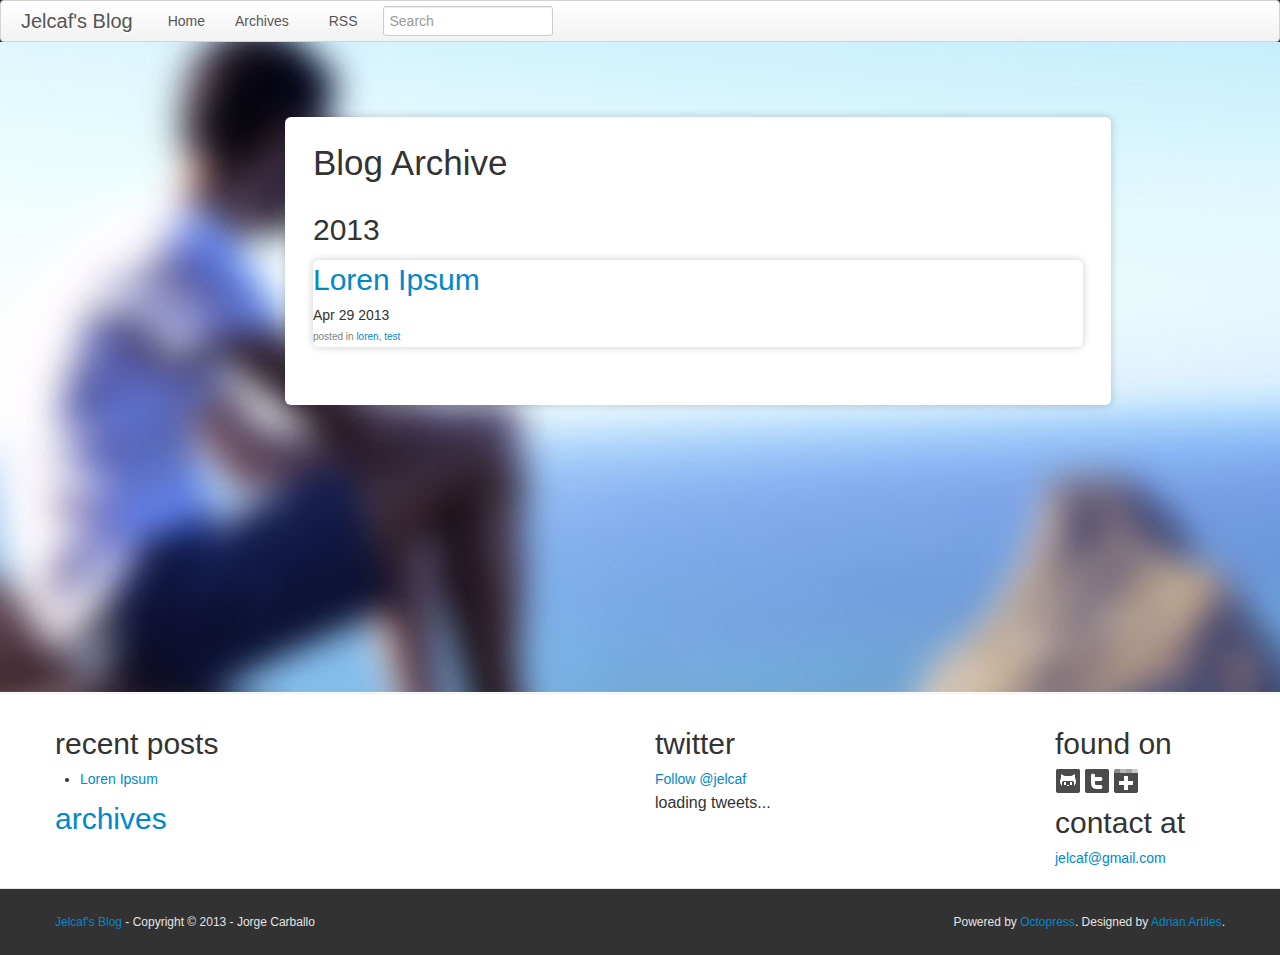
==== archives/index.html @ 131ca9af "Site updated at 2013-04-29 19:58:38 UTC" ====
<!DOCTYPE html>
<!--[if IEMobile 7 ]><html class="no-js iem7"><![endif]-->
<!--[if lt IE 9]><html class="no-js lte-ie8"><![endif]-->
<!--[if (gt IE 8)|(gt IEMobile 7)|!(IEMobile)|!(IE)]><!--><html class="no-js" lang="en"><!--<![endif]-->
<head>
  <meta charset="utf-8">
  <title>Blog Archive - Jelcaf's Blog</title>
  <meta name="author" content="Jorge Carballo">
  <link rel="author" href="humans.txt">
  <meta http-equiv="X-UA-Compatible" content="IE=edge,chrome=1">

  
    
  
  <meta name="description" content=" 2013 Loren Ipsum
Apr 29 2013 posted in loren, test ">
  
  <!-- http://t.co/dKP3o1e -->
  <meta name="HandheldFriendly" content="True">
  <meta name="MobileOptimized" content="320">
  <meta name="viewport" content="width=device-width, initial-scale=1">

  
  <link rel="canonical" href="http://jelcaf.github.io/archives/">
  <link href="/favicon.png" rel="icon">
  <link href='http://fonts.googleapis.com/css?family=Cantarell' rel='stylesheet' type='text/css'>
  <link href="/stylesheets/screen.css" media="screen, projection" rel="stylesheet" type="text/css">
  <link href="/atom.xml" rel="alternate" title="Jelcaf's Blog" type="application/atom+xml">
  <meta name="og:type" content="website" />
  <meta name="og:site_name" content="Jelcaf's Blog" />
  <meta name="og:title" content="Blog Archive" />
  <meta name="og:description" content=" 2013 Loren Ipsum
Apr 29 2013 posted in loren, test " />
  <meta name="og:url" content="http://jelcaf.github.io/archives/index.html"/>
  <meta name="url" content="http://jelcaf.github.io/archives/index.html">
  
  <meta name="distribution" content="global">
  <!--Fonts from Google"s Web font directory at http://google.com/webfonts -->
<link href="http://fonts.googleapis.com/css?family=PT+Serif:regular,italic,bold,bolditalic" rel="stylesheet" type="text/css">
<link href="http://fonts.googleapis.com/css?family=PT+Sans:regular,italic,bold,bolditalic" rel="stylesheet" type="text/css">

  

</head>

<nav role="navigation"><div class="navbar">
  <div class="navbar-inner">
    <a class="brand" href="/">Jelcaf's Blog</a>
    <ul class="nav">
      <li><a href="/">Home</a></li>
      <li><a href="/blog/archives">Archives</a></li>
    </ul>
    <ul class="nav" data-subscription="rss">
      <li><a href="/atom.xml" rel="subscribe-rss" title="subscribe via RSS">RSS</a></li>
      
    </ul>
      
    <form class="navbar-form" action="http://google.com/search" method="get">
      <fieldset role="search">
        <input type="hidden" name="q" value="site:jelcaf.github.io" />
        <input class="span2" type="text" name="q" results="0" placeholder="Search"/>
      </fieldset>
    </form>
      
    
  </div>
</div>
</nav>
<div class="wrapper_single">
  <div class="container">
    <article class="span8 offset2 article-format role="article">
      <div role="div">
        
        <header>
          <h1 class="entry-title">Blog Archive</h1>
          
        </header>
        
        <div id="blog-archives">



  
  <h2>2013</h2>

<article>
  
<h2><a href="/blog/2013/04/29/loren-ipsum/">Loren Ipsum</a></h2>
<time datetime="2013-04-29T20:54:00+01:00" pubdate><span class='month'>Apr</span> <span class='day'>29</span> <span class='year'>2013</span></time>

<footer>
  <span class="categories meta">posted in <a class='category' href='/blog/categories/loren/'>loren</a>, <a class='category' href='/blog/categories/test/'>test</a></span>
</footer>


</article>

</div>

        
      </div>
    
    </article>
  </div>
</div>
<div id="footer-widgets">
  <div class="container">
    <div class="row">
  <div class="span3">
    <h2>recent posts</h2>
    <ul class="recent_posts">
      
        <li>
          <a href="/blog/2013/04/29/loren-ipsum/">Loren Ipsum</a>
        </li>
      
    </ul>
    <h2><a href="/blog/archives">archives</a></h2>
  </div>
  <div class="span3">
    

  </div>
  <div class="span4">
    
<h2>twitter</h2>
<a href="https://twitter.com/jelcaf" class="twitter-follow-button" data-show-count="true" data-lang="en">Follow @jelcaf</a>
<script>!function(d,s,id){var js,fjs=d.getElementsByTagName(s)[0];if(!d.getElementById(id)){js=d.createElement(s);js.id=id;js.src="//platform.twitter.com/widgets.js";fjs.parentNode.insertBefore(js,fjs);}}(document,"script","twitter-wjs");</script>
<div class="tweet" data-twitter-user="jelcaf">
</div>


  </div>
  <div class="span2">
    <h2>found on</h2>

<a href="https://github.com/jelcaf/" rel="tooltip" title="Github"><img class="social_icon" title="Github" alt="github icon" src="/images/glyphicons_381_github.png"></a>







<a href="http://twitter.com/jelcaf" rel="tooltip" title="Twitter"><img class="social_icon" title="Twitter" alt="Twitter icon" src="/images/glyphicons_391_twitter_t.png"></a>



<a href="https://plus.google.com/118027395858411673183?rel=author" rel="tooltip" title="Google Plus"><img class="social_icon" title="Google Plus" alt="Google Plus icon" src="/images/glyphicons_386_google_plus.png"></a>





<h2>contact at</h2>
<a href="mailto:jelcaf@gmail.com">jelcaf@gmail.com</a>


  </div>
</div>

  </div>
</div>
<footer class="footer">
  <div class="container">
    <p class="pull-left">
  <a href="/">Jelcaf's Blog</a>
  - Copyright &copy; 2013 - Jorge Carballo
</p>
<p class="pull-right">
  <span>Powered by <a href="http://octopress.org/">Octopress</a>.</span>
  
    <span>Designed by <a href="http://www.AdrianArtiles.com">Adrian Artiles</a>.</span>
  
</p>

  </div>
</footer>

<script src="//ajax.googleapis.com/ajax/libs/jquery/1.7.2/jquery.min.js" type="text/javascript"></script>
<script>window.jQuery || document.write('<script src="/javascripts/libs/jquery-1.7.2.min.js" type="text/javascript"><\/script>')</script>
<script src="/javascripts/libs/bootstrap.min.js" type="text/javascript"></script>
<script src="/javascripts/jquery.tweet.js" type="text/javascript"></script>
<script src="/javascripts/jquery.instagram.js" type="text/javascript"></script>
<script src="/javascripts/libs/jquery.masonry.min.js" type="text/javascript"></script>
<script src="/javascripts/custom.js" type="text/javascript"></script>








  <script type="text/javascript">
    (function(){
      var twitterWidgets = document.createElement('script');
      twitterWidgets.type = 'text/javascript';
      twitterWidgets.async = true;
      twitterWidgets.src = 'http://platform.twitter.com/widgets.js';
      document.getElementsByTagName('head')[0].appendChild(twitterWidgets);
    })();
  </script>
---- stylesheets/screen.css ----
html,body,div,span,applet,object,iframe,h1,h2,h3,h4,h5,h6,p,blockquote,pre,a,abbr,acronym,address,big,cite,code,del,dfn,em,img,ins,kbd,q,s,samp,small,strike,strong,sub,sup,tt,var,b,u,i,center,dl,dt,dd,ol,ul,li,fieldset,form,label,legend,table,caption,tbody,tfoot,thead,tr,th,td,article,aside,canvas,details,embed,figure,figcaption,footer,header,hgroup,menu,nav,output,ruby,section,summary,time,mark,audio,video{margin:0;padding:0;border:0;font:inherit;font-size:100%;vertical-align:baseline}html{line-height:1}ol,ul{list-style:none}table{border-collapse:collapse;border-spacing:0}caption,th,td{text-align:left;font-weight:normal;vertical-align:middle}q,blockquote{quotes:none}q:before,q:after,blockquote:before,blockquote:after{content:"";content:none}a img{border:none}article,aside,details,figcaption,figure,footer,header,hgroup,menu,nav,section,summary{display:block}article,aside,details,figcaption,figure,footer,header,hgroup,menu,nav,section,summary{display:block}.highlight,html .gist .gist-file .gist-syntax .gist-highlight{border:1px solid #05232b !important}.highlight table td.code,html .gist .gist-file .gist-syntax .gist-highlight table td.code{width:100%}.highlight .line-numbers,html .gist .gist-file .gist-syntax .gist-highlight .line-numbers{text-align:right;font-size:13px;line-height:1.45em;background:#073642 url('/images/noise.png?1367259570') top left !important;border-right:1px solid #00232c !important;-webkit-box-shadow:#083e4b -1px 0 inset;-moz-box-shadow:#083e4b -1px 0 inset;box-shadow:#083e4b -1px 0 inset;text-shadow:#021014 0 -1px;padding:.8em !important;-webkit-border-radius:0;-moz-border-radius:0;-ms-border-radius:0;-o-border-radius:0;border-radius:0}.highlight .line-numbers span,html .gist .gist-file .gist-syntax .gist-highlight .line-numbers span{color:#586e75 !important}figure.code,.gist-file,pre{-webkit-box-shadow:rgba(0,0,0,0.06) 0 0 10px;-moz-box-shadow:rgba(0,0,0,0.06) 0 0 10px;box-shadow:rgba(0,0,0,0.06) 0 0 10px}figure.code .highlight pre,.gist-file .highlight pre,pre .highlight pre{-webkit-box-shadow:none;-moz-box-shadow:none;box-shadow:none}html .gist .gist-file{margin-bottom:1.8em;position:relative;border:none;padding-top:26px !important}html .gist .gist-file .gist-syntax{border-bottom:0 !important;background:none !important}html .gist .gist-file .gist-syntax .gist-highlight{background:#002b36 !important}html .gist .gist-file .gist-meta{padding:.6em 0.8em;border:1px solid #083e4b !important;color:#586e75;font-size:.7em !important;background:#073642 url('/images/noise.png?1367259570') top left;line-height:1.5em}html .gist .gist-file .gist-meta a{color:#75878b !important;text-decoration:none}html .gist .gist-file .gist-meta a:hover{text-decoration:underline}html .gist .gist-file .gist-meta a:hover{color:#93a1a1 !important}html .gist .gist-file .gist-meta a[href*='#file']{position:absolute;top:0;left:0;right:-10px;color:#474747 !important}html .gist .gist-file .gist-meta a[href*='#file']:hover{color:#1863a1 !important}html .gist .gist-file .gist-meta a[href*=raw]{top:.4em}pre{background:#002b36 url('/images/noise.png?1367259570') top left;-webkit-border-radius:0.4em;-moz-border-radius:0.4em;-ms-border-radius:0.4em;-o-border-radius:0.4em;border-radius:0.4em;border:1px solid #05232b;line-height:1.45em;font-size:13px;margin-bottom:2.1em;padding:.8em 1em;color:#93a1a1;overflow:auto}h3.filename+pre{-moz-border-radius-topleft:0px;-webkit-border-top-left-radius:0px;border-top-left-radius:0px;-moz-border-radius-topright:0px;-webkit-border-top-right-radius:0px;border-top-right-radius:0px}p code,li code{display:inline-block;white-space:no-wrap;background:#fff;font-size:.8em;line-height:1.5em;color:#555;border:1px solid #ddd;-webkit-border-radius:0.4em;-moz-border-radius:0.4em;-ms-border-radius:0.4em;-o-border-radius:0.4em;border-radius:0.4em;padding:0 .3em;margin:-1px 0}p pre code,li pre code{font-size:1em !important;background:none;border:none}.pre-code,html .gist .gist-file .gist-syntax .gist-highlight pre,.highlight code{font-family:Menlo,Monaco,"Andale Mono","lucida console","Courier New",monospace !important;overflow:scroll;overflow-y:hidden;display:block;padding:.8em !important;overflow-x:auto;line-height:1.45em;background:#002b36 url('/images/noise.png?1367259570') top left !important;color:#93a1a1 !important}.pre-code *::-moz-selection,html .gist .gist-file .gist-syntax .gist-highlight pre *::-moz-selection,.highlight code *::-moz-selection{background:#386774;color:inherit;text-shadow:#002b36 0 1px}.pre-code *::-webkit-selection,html .gist .gist-file .gist-syntax .gist-highlight pre *::-webkit-selection,.highlight code *::-webkit-selection{background:#386774;color:inherit;text-shadow:#002b36 0 1px}.pre-code *::selection,html .gist .gist-file .gist-syntax .gist-highlight pre *::selection,.highlight code *::selection{background:#386774;color:inherit;text-shadow:#002b36 0 1px}.pre-code span,html .gist .gist-file .gist-syntax .gist-highlight pre span,.highlight code span{color:#93a1a1 !important}.pre-code span,html .gist .gist-file .gist-syntax .gist-highlight pre span,.highlight code span{font-style:normal !important;font-weight:normal !important}.pre-code .c,html .gist .gist-file .gist-syntax .gist-highlight pre .c,.highlight code .c{color:#586e75 !important;font-style:italic !important}.pre-code .cm,html .gist .gist-file .gist-syntax .gist-highlight pre .cm,.highlight code .cm{color:#586e75 !important;font-style:italic !important}.pre-code .cp,html .gist .gist-file .gist-syntax .gist-highlight pre .cp,.highlight code .cp{color:#586e75 !important;font-style:italic !important}.pre-code .c1,html .gist .gist-file .gist-syntax .gist-highlight pre .c1,.highlight code .c1{color:#586e75 !important;font-style:italic !important}.pre-code .cs,html .gist .gist-file .gist-syntax .gist-highlight pre .cs,.highlight code .cs{color:#586e75 !important;font-weight:bold !important;font-style:italic !important}.pre-code .err,html .gist .gist-file .gist-syntax .gist-highlight pre .err,.highlight code .err{color:#dc322f !important;background:none !important}.pre-code .k,html .gist .gist-file .gist-syntax .gist-highlight pre .k,.highlight code .k{color:#cb4b16 !important}.pre-code .o,html .gist .gist-file .gist-syntax .gist-highlight pre .o,.highlight code .o{color:#93a1a1 !important;font-weight:bold !important}.pre-code .p,html .gist .gist-file .gist-syntax .gist-highlight pre .p,.highlight code .p{color:#93a1a1 !important}.pre-code .ow,html .gist .gist-file .gist-syntax .gist-highlight pre .ow,.highlight code .ow{color:#2aa198 !important;font-weight:bold !important}.pre-code .gd,html .gist .gist-file .gist-syntax .gist-highlight pre .gd,.highlight code .gd{color:#93a1a1 !important;background-color:#372c34 !important;display:inline-block}.pre-code .gd .x,html .gist .gist-file .gist-syntax .gist-highlight pre .gd .x,.highlight code .gd .x{color:#93a1a1 !important;background-color:#4d2d33 !important;display:inline-block}.pre-code .ge,html .gist .gist-file .gist-syntax .gist-highlight pre .ge,.highlight code .ge{color:#93a1a1 !important;font-style:italic !important}.pre-code .gh,html .gist .gist-file .gist-syntax .gist-highlight pre .gh,.highlight code .gh{color:#586e75 !important}.pre-code .gi,html .gist .gist-file .gist-syntax .gist-highlight pre .gi,.highlight code .gi{color:#93a1a1 !important;background-color:#1a412b !important;display:inline-block}.pre-code .gi .x,html .gist .gist-file .gist-syntax .gist-highlight pre .gi .x,.highlight code .gi .x{color:#93a1a1 !important;background-color:#355720 !important;display:inline-block}.pre-code .gs,html .gist .gist-file .gist-syntax .gist-highlight pre .gs,.highlight code .gs{color:#93a1a1 !important;font-weight:bold !important}.pre-code .gu,html .gist .gist-file .gist-syntax .gist-highlight pre .gu,.highlight code .gu{color:#6c71c4 !important}.pre-code .kc,html .gist .gist-file .gist-syntax .gist-highlight pre .kc,.highlight code .kc{color:#859900 !important;font-weight:bold !important}.pre-code .kd,html .gist .gist-file .gist-syntax .gist-highlight pre .kd,.highlight code .kd{color:#268bd2 !important}.pre-code .kp,html .gist .gist-file .gist-syntax .gist-highlight pre .kp,.highlight code .kp{color:#cb4b16 !important;font-weight:bold !important}.pre-code .kr,html .gist .gist-file .gist-syntax .gist-highlight pre .kr,.highlight code .kr{color:#d33682 !important;font-weight:bold !important}.pre-code .kt,html .gist .gist-file .gist-syntax .gist-highlight pre .kt,.highlight code .kt{color:#2aa198 !important}.pre-code .n,html .gist .gist-file .gist-syntax .gist-highlight pre .n,.highlight code .n{color:#268bd2 !important}.pre-code .na,html .gist .gist-file .gist-syntax .gist-highlight pre .na,.highlight code .na{color:#268bd2 !important}.pre-code .nb,html .gist .gist-file .gist-syntax .gist-highlight pre .nb,.highlight code .nb{color:#859900 !important}.pre-code .nc,html .gist .gist-file .gist-syntax .gist-highlight pre .nc,.highlight code .nc{color:#d33682 !important}.pre-code .no,html .gist .gist-file .gist-syntax .gist-highlight pre .no,.highlight code .no{color:#b58900 !important}.pre-code .nl,html .gist .gist-file .gist-syntax .gist-highlight pre .nl,.highlight code .nl{color:#859900 !important}.pre-code .ne,html .gist .gist-file .gist-syntax .gist-highlight pre .ne,.highlight code .ne{color:#268bd2 !important;font-weight:bold !important}.pre-code .nf,html .gist .gist-file .gist-syntax .gist-highlight pre .nf,.highlight code .nf{color:#268bd2 !important;font-weight:bold !important}.pre-code .nn,html .gist .gist-file .gist-syntax .gist-highlight pre .nn,.highlight code .nn{color:#b58900 !important}.pre-code .nt,html .gist .gist-file .gist-syntax .gist-highlight pre .nt,.highlight code .nt{color:#268bd2 !important;font-weight:bold !important}.pre-code .nx,html .gist .gist-file .gist-syntax .gist-highlight pre .nx,.highlight code .nx{color:#b58900 !important}.pre-code .vg,html .gist .gist-file .gist-syntax .gist-highlight pre .vg,.highlight code .vg{color:#268bd2 !important}.pre-code .vi,html .gist .gist-file .gist-syntax .gist-highlight pre .vi,.highlight code .vi{color:#268bd2 !important}.pre-code .nv,html .gist .gist-file .gist-syntax .gist-highlight pre .nv,.highlight code .nv{color:#268bd2 !important}.pre-code .mf,html .gist .gist-file .gist-syntax .gist-highlight pre .mf,.highlight code .mf{color:#2aa198 !important}.pre-code .m,html .gist .gist-file .gist-syntax .gist-highlight pre .m,.highlight code .m{color:#2aa198 !important}.pre-code .mh,html .gist .gist-file .gist-syntax .gist-highlight pre .mh,.highlight code .mh{color:#2aa198 !important}.pre-code .mi,html .gist .gist-file .gist-syntax .gist-highlight pre .mi,.highlight code .mi{color:#2aa198 !important}.pre-code .s,html .gist .gist-file .gist-syntax .gist-highlight pre .s,.highlight code .s{color:#2aa198 !important}.pre-code .sd,html .gist .gist-file .gist-syntax .gist-highlight pre .sd,.highlight code .sd{color:#2aa198 !important}.pre-code .s2,html .gist .gist-file .gist-syntax .gist-highlight pre .s2,.highlight code .s2{color:#2aa198 !important}.pre-code .se,html .gist .gist-file .gist-syntax .gist-highlight pre .se,.highlight code .se{color:#dc322f !important}.pre-code .si,html .gist .gist-file .gist-syntax .gist-highlight pre .si,.highlight code .si{color:#268bd2 !important}.pre-code .sr,html .gist .gist-file .gist-syntax .gist-highlight pre .sr,.highlight code .sr{color:#2aa198 !important}.pre-code .s1,html .gist .gist-file .gist-syntax .gist-highlight pre .s1,.highlight code .s1{color:#2aa198 !important}.pre-code div .gd,html .gist .gist-file .gist-syntax .gist-highlight pre div .gd,.highlight code div .gd,.pre-code div .gd .x,html .gist .gist-file .gist-syntax .gist-highlight pre div .gd .x,.highlight code div .gd .x,.pre-code div .gi,html .gist .gist-file .gist-syntax .gist-highlight pre div .gi,.highlight code div .gi,.pre-code div .gi .x,html .gist .gist-file .gist-syntax .gist-highlight pre div .gi .x,.highlight code div .gi .x{display:inline-block;width:100%}.highlight,.gist-highlight{margin-bottom:1.8em;background:#002b36;overflow-y:hidden;overflow-x:auto}.highlight pre,.gist-highlight pre{background:none;-webkit-border-radius:none;-moz-border-radius:none;-ms-border-radius:none;-o-border-radius:none;border-radius:none;border:none;padding:0;margin-bottom:0}pre::-webkit-scrollbar,.highlight::-webkit-scrollbar,.gist-highlight::-webkit-scrollbar{height:.5em;background:rgba(255,255,255,0.15)}pre::-webkit-scrollbar-thumb:horizontal,.highlight::-webkit-scrollbar-thumb:horizontal,.gist-highlight::-webkit-scrollbar-thumb:horizontal{background:rgba(255,255,255,0.2);-webkit-border-radius:4px;border-radius:4px}.highlight code{background:#000}figure.code{background:none;padding:0;border:0;margin-bottom:1.5em}figure.code pre{margin-bottom:0}figure.code figcaption{position:relative}figure.code .highlight{margin-bottom:0}.code-title,html .gist .gist-file .gist-meta a[href*='#file'],h3.filename,figure.code figcaption{text-align:center;font-size:13px;line-height:2em;text-shadow:#cbcccc 0 1px 0;color:#474747;font-weight:normal;margin-bottom:0;-moz-border-radius-topleft:5px;-webkit-border-top-left-radius:5px;border-top-left-radius:5px;-moz-border-radius-topright:5px;-webkit-border-top-right-radius:5px;border-top-right-radius:5px;font-family:"Helvetica Neue", Arial, "Lucida Grande", "Lucida Sans Unicode", Lucida, sans-serif;background:#aaa url('/images/code_bg.png?1367259570') top repeat-x;border:1px solid #565656;border-top-color:#cbcbcb;border-left-color:#a5a5a5;border-right-color:#a5a5a5;border-bottom:0}.download-source,html .gist .gist-file .gist-meta a[href*=raw],figure.code figcaption a{position:absolute;right:.8em;text-decoration:none;color:#666 !important;z-index:1;font-size:13px;text-shadow:#cbcccc 0 1px 0;padding-left:3em}.download-source:hover,html .gist .gist-file .gist-meta a[href*=raw]:hover,figure.code figcaption a:hover{text-decoration:underline}article,aside,details,figcaption,figure,footer,header,hgroup,nav,section{display:block}audio,canvas,video{display:inline-block;*display:inline;*zoom:1}audio:not([controls]){display:none}html{font-size:100%;-webkit-text-size-adjust:100%;-ms-text-size-adjust:100%}a:focus{outline:thin dotted #333;outline:5px auto -webkit-focus-ring-color;outline-offset:-2px}a:hover,a:active{outline:0}sub,sup{position:relative;font-size:75%;line-height:0;vertical-align:baseline}sup{top:-0.5em}sub{bottom:-0.25em}img{height:auto;max-width:100%;vertical-align:middle;border:0;-ms-interpolation-mode:bicubic}#map_canvas img{max-width:none}button,input,select,textarea{margin:0;font-size:100%;vertical-align:middle}button,input{*overflow:visible;line-height:normal}button::-moz-focus-inner,input::-moz-focus-inner{padding:0;border:0}button,input[type="button"],input[type="reset"],input[type="submit"]{cursor:pointer;-webkit-appearance:button}input[type="search"]{-webkit-box-sizing:content-box;-moz-box-sizing:content-box;box-sizing:content-box;-webkit-appearance:textfield}input[type="search"]::-webkit-search-decoration,input[type="search"]::-webkit-search-cancel-button{-webkit-appearance:none}textarea{overflow:auto;vertical-align:top}.clearfix{*zoom:1}.clearfix:before,.clearfix:after{display:table;line-height:0;content:""}.clearfix:after{clear:both}.hide-text{font:0/0 a;color:transparent;text-shadow:none;background-color:transparent;border:0}.input-block-level{display:block;width:100%;min-height:30px;-webkit-box-sizing:border-box;-moz-box-sizing:border-box;box-sizing:border-box}body{margin:0;font-family:"Helvetica Neue", Helvetica, Arial, sans-serif;font-size:14px;line-height:20px;color:#333333;background-color:#ffffff}a{color:#0088cc;text-decoration:none}a:hover{color:#005580;text-decoration:underline}.img-rounded{-webkit-border-radius:6px;-moz-border-radius:6px;border-radius:6px}.img-polaroid{padding:4px;background-color:#fff;border:1px solid #ccc;border:1px solid rgba(0,0,0,0.2);-webkit-box-shadow:0 1px 3px rgba(0,0,0,0.1);-moz-box-shadow:0 1px 3px rgba(0,0,0,0.1);box-shadow:0 1px 3px rgba(0,0,0,0.1)}.img-circle{-webkit-border-radius:500px;-moz-border-radius:500px;border-radius:500px}.row{margin-left:-20px;*zoom:1}.row:before,.row:after{display:table;line-height:0;content:""}.row:after{clear:both}[class*="span"]{float:left;margin-left:20px}.container,.navbar-static-top .container,.navbar-fixed-top .container,.navbar-fixed-bottom .container{width:940px}.span12{width:940px}.span11{width:860px}.span10{width:780px}.span9{width:700px}.span8{width:620px}.span7{width:540px}.span6{width:460px}.span5{width:380px}.span4{width:300px}.span3{width:220px}.span2{width:140px}.span1{width:60px}.offset12{margin-left:980px}.offset11{margin-left:900px}.offset10{margin-left:820px}.offset9{margin-left:740px}.offset8{margin-left:660px}.offset7{margin-left:580px}.offset6{margin-left:500px}.offset5{margin-left:420px}.offset4{margin-left:340px}.offset3{margin-left:260px}.offset2{margin-left:180px}.offset1{margin-left:100px}.row-fluid{width:100%;*zoom:1}.row-fluid:before,.row-fluid:after{display:table;line-height:0;content:""}.row-fluid:after{clear:both}.row-fluid [class*="span"]{display:block;float:left;width:100%;min-height:30px;margin-left:2.127659574468085%;*margin-left:2.074468085106383%;-webkit-box-sizing:border-box;-moz-box-sizing:border-box;box-sizing:border-box}.row-fluid [class*="span"]:first-child{margin-left:0}.row-fluid .span12{width:100%;*width:99.94680851063829%}.row-fluid .span11{width:91.48936170212765%;*width:91.43617021276594%}.row-fluid .span10{width:82.97872340425532%;*width:82.92553191489361%}.row-fluid .span9{width:74.46808510638297%;*width:74.41489361702126%}.row-fluid .span8{width:65.95744680851064%;*width:65.90425531914893%}.row-fluid .span7{width:57.44680851063829%;*width:57.39361702127659%}.row-fluid .span6{width:48.93617021276595%;*width:48.88297872340425%}.row-fluid .span5{width:40.42553191489362%;*width:40.37234042553192%}.row-fluid .span4{width:31.914893617021278%;*width:31.861702127659576%}.row-fluid .span3{width:23.404255319148934%;*width:23.351063829787233%}.row-fluid .span2{width:14.893617021276595%;*width:14.840425531914894%}.row-fluid .span1{width:6.382978723404255%;*width:6.329787234042553%}.row-fluid .offset12{margin-left:104.25531914893617%;*margin-left:104.14893617021275%}.row-fluid .offset12:first-child{margin-left:102.12765957446808%;*margin-left:102.02127659574467%}.row-fluid .offset11{margin-left:95.74468085106382%;*margin-left:95.6382978723404%}.row-fluid .offset11:first-child{margin-left:93.61702127659574%;*margin-left:93.51063829787232%}.row-fluid .offset10{margin-left:87.23404255319149%;*margin-left:87.12765957446807%}.row-fluid .offset10:first-child{margin-left:85.1063829787234%;*margin-left:84.99999999999999%}.row-fluid .offset9{margin-left:78.72340425531914%;*margin-left:78.61702127659572%}.row-fluid .offset9:first-child{margin-left:76.59574468085106%;*margin-left:76.48936170212764%}.row-fluid .offset8{margin-left:70.2127659574468%;*margin-left:70.10638297872339%}.row-fluid .offset8:first-child{margin-left:68.08510638297872%;*margin-left:67.9787234042553%}.row-fluid .offset7{margin-left:61.70212765957446%;*margin-left:61.59574468085106%}.row-fluid .offset7:first-child{margin-left:59.574468085106375%;*margin-left:59.46808510638297%}.row-fluid .offset6{margin-left:53.191489361702125%;*margin-left:53.085106382978715%}.row-fluid .offset6:first-child{margin-left:51.063829787234035%;*margin-left:50.95744680851063%}.row-fluid .offset5{margin-left:44.68085106382979%;*margin-left:44.57446808510638%}.row-fluid .offset5:first-child{margin-left:42.5531914893617%;*margin-left:42.4468085106383%}.row-fluid .offset4{margin-left:36.170212765957444%;*margin-left:36.06382978723405%}.row-fluid .offset4:first-child{margin-left:34.04255319148936%;*margin-left:33.93617021276596%}.row-fluid .offset3{margin-left:27.659574468085104%;*margin-left:27.5531914893617%}.row-fluid .offset3:first-child{margin-left:25.53191489361702%;*margin-left:25.425531914893618%}.row-fluid .offset2{margin-left:19.148936170212764%;*margin-left:19.04255319148936%}.row-fluid .offset2:first-child{margin-left:17.02127659574468%;*margin-left:16.914893617021278%}.row-fluid .offset1{margin-left:10.638297872340425%;*margin-left:10.53191489361702%}.row-fluid .offset1:first-child{margin-left:8.51063829787234%;*margin-left:8.404255319148938%}[class*="span"].hide,.row-fluid [class*="span"].hide{display:none}[class*="span"].pull-right,.row-fluid [class*="span"].pull-right{float:right}.container{margin-right:auto;margin-left:auto;*zoom:1}.container:before,.container:after{display:table;line-height:0;content:""}.container:after{clear:both}.container-fluid{padding-right:20px;padding-left:20px;*zoom:1}.container-fluid:before,.container-fluid:after{display:table;line-height:0;content:""}.container-fluid:after{clear:both}p{margin:0 0 10px}.lead{margin-bottom:20px;font-size:20px;font-weight:200;line-height:30px}small{font-size:85%}strong{font-weight:bold}em{font-style:italic}cite{font-style:normal}.muted{color:#999999}h1,h2,h3,h4,h5,h6{margin:10px 0;font-family:inherit;font-weight:bold;line-height:1;color:inherit;text-rendering:optimizelegibility}h1 small,h2 small,h3 small,h4 small,h5 small,h6 small{font-weight:normal;line-height:1;color:#999999}h1{font-size:36px;line-height:40px}h2{font-size:30px;line-height:40px}h3{font-size:24px;line-height:40px}h4{font-size:18px;line-height:20px}h5{font-size:14px;line-height:20px}h6{font-size:12px;line-height:20px}h1 small{font-size:24px}h2 small{font-size:18px}h3 small{font-size:14px}h4 small{font-size:14px}.page-header{padding-bottom:9px;margin:20px 0 30px;border-bottom:1px solid #eeeeee}ul,ol{padding:0;margin:0 0 10px 25px}ul ul,ul ol,ol ol,ol ul{margin-bottom:0}li{line-height:20px}ul.unstyled,ol.unstyled{margin-left:0;list-style:none}dl{margin-bottom:20px}dt,dd{line-height:20px}dt{font-weight:bold}dd{margin-left:10px}.dl-horizontal dt{float:left;width:120px;overflow:hidden;clear:left;text-align:right;text-overflow:ellipsis;white-space:nowrap}.dl-horizontal dd{margin-left:130px}hr{margin:20px 0;border:0;border-top:1px solid #eeeeee;border-bottom:1px solid #ffffff}abbr[title]{cursor:help;border-bottom:1px dotted #999999}abbr.initialism{font-size:90%;text-transform:uppercase}blockquote{padding:0 0 0 15px;margin:0 0 20px;border-left:5px solid #eeeeee}blockquote p{margin-bottom:0;font-size:16px;font-weight:300;line-height:25px}blockquote small{display:block;line-height:20px;color:#999999}blockquote small:before{content:'\2014 \00A0'}blockquote.pull-right{float:right;padding-right:15px;padding-left:0;border-right:5px solid #eeeeee;border-left:0}blockquote.pull-right p,blockquote.pull-right small{text-align:right}blockquote.pull-right small:before{content:''}blockquote.pull-right small:after{content:'\00A0 \2014'}q:before,q:after,blockquote:before,blockquote:after{content:""}address{display:block;margin-bottom:20px;font-style:normal;line-height:20px}pre.prettyprint{margin-bottom:20px}pre code{padding:0;color:inherit;background-color:transparent;border:0}.pre-scrollable{max-height:340px;overflow-y:scroll}form{margin:0 0 20px}fieldset{padding:0;margin:0;border:0}legend{display:block;width:100%;padding:0;margin-bottom:20px;font-size:21px;line-height:40px;color:#333333;border:0;border-bottom:1px solid #e5e5e5}legend small{font-size:15px;color:#999999}label,input,button,select,textarea{font-size:14px;font-weight:normal;line-height:20px}input,button,select,textarea{font-family:"Helvetica Neue", Helvetica, Arial, sans-serif}label{display:block;margin-bottom:5px}select,textarea,input[type="text"],input[type="password"],input[type="datetime"],input[type="datetime-local"],input[type="date"],input[type="month"],input[type="time"],input[type="week"],input[type="number"],input[type="email"],input[type="url"],input[type="search"],input[type="tel"],input[type="color"],.uneditable-input{display:inline-block;height:20px;padding:4px 6px;margin-bottom:9px;font-size:14px;line-height:20px;color:#555555;-webkit-border-radius:3px;-moz-border-radius:3px;border-radius:3px}input,textarea{width:210px}textarea{height:auto}textarea,input[type="text"],input[type="password"],input[type="datetime"],input[type="datetime-local"],input[type="date"],input[type="month"],input[type="time"],input[type="week"],input[type="number"],input[type="email"],input[type="url"],input[type="search"],input[type="tel"],input[type="color"],.uneditable-input{background-color:#ffffff;border:1px solid #cccccc;-webkit-box-shadow:inset 0 1px 1px rgba(0,0,0,0.075);-moz-box-shadow:inset 0 1px 1px rgba(0,0,0,0.075);box-shadow:inset 0 1px 1px rgba(0,0,0,0.075);-webkit-transition:border linear 0.2s, box-shadow linear 0.2s;-moz-transition:border linear 0.2s, box-shadow linear 0.2s;-o-transition:border linear 0.2s, box-shadow linear 0.2s;transition:border linear 0.2s, box-shadow linear 0.2s}textarea:focus,input[type="text"]:focus,input[type="password"]:focus,input[type="datetime"]:focus,input[type="datetime-local"]:focus,input[type="date"]:focus,input[type="month"]:focus,input[type="time"]:focus,input[type="week"]:focus,input[type="number"]:focus,input[type="email"]:focus,input[type="url"]:focus,input[type="search"]:focus,input[type="tel"]:focus,input[type="color"]:focus,.uneditable-input:focus{border-color:rgba(82,168,236,0.8);outline:0;outline:thin dotted \9;-webkit-box-shadow:inset 0 1px 1px rgba(0,0,0,0.075),0 0 8px rgba(82,168,236,0.6);-moz-box-shadow:inset 0 1px 1px rgba(0,0,0,0.075),0 0 8px rgba(82,168,236,0.6);box-shadow:inset 0 1px 1px rgba(0,0,0,0.075),0 0 8px rgba(82,168,236,0.6)}input[type="radio"],input[type="checkbox"]{margin:4px 0 0;margin-top:1px \9;*margin-top:0;line-height:normal;cursor:pointer}input[type="file"],input[type="image"],input[type="submit"],input[type="reset"],input[type="button"],input[type="radio"],input[type="checkbox"]{width:auto}select,input[type="file"]{height:30px;*margin-top:4px;line-height:30px}select{width:220px;background-color:#ffffff;border:1px solid #bbb}select[multiple],select[size]{height:auto}select:focus,input[type="file"]:focus,input[type="radio"]:focus,input[type="checkbox"]:focus{outline:thin dotted #333;outline:5px auto -webkit-focus-ring-color;outline-offset:-2px}.uneditable-input,.uneditable-textarea{color:#999999;cursor:not-allowed;background-color:#fcfcfc;border-color:#cccccc;-webkit-box-shadow:inset 0 1px 2px rgba(0,0,0,0.025);-moz-box-shadow:inset 0 1px 2px rgba(0,0,0,0.025);box-shadow:inset 0 1px 2px rgba(0,0,0,0.025)}.uneditable-input{overflow:hidden;white-space:nowrap}.uneditable-textarea{width:auto;height:auto}input:-moz-placeholder,textarea:-moz-placeholder{color:#999999}input:-ms-input-placeholder,textarea:-ms-input-placeholder{color:#999999}input::-webkit-input-placeholder,textarea::-webkit-input-placeholder{color:#999999}.radio,.checkbox{min-height:18px;padding-left:18px}.radio input[type="radio"],.checkbox input[type="checkbox"]{float:left;margin-left:-18px}.controls>.radio:first-child,.controls>.checkbox:first-child{padding-top:5px}.radio.inline,.checkbox.inline{display:inline-block;padding-top:5px;margin-bottom:0;vertical-align:middle}.radio.inline+.radio.inline,.checkbox.inline+.checkbox.inline{margin-left:10px}.input-mini{width:60px}.input-small{width:90px}.input-medium{width:150px}.input-large{width:210px}.input-xlarge{width:270px}.input-xxlarge{width:530px}input[class*="span"],select[class*="span"],textarea[class*="span"],.uneditable-input[class*="span"],.row-fluid input[class*="span"],.row-fluid select[class*="span"],.row-fluid textarea[class*="span"],.row-fluid .uneditable-input[class*="span"]{float:none;margin-left:0}.input-append input[class*="span"],.input-append .uneditable-input[class*="span"],.input-prepend input[class*="span"],.input-prepend .uneditable-input[class*="span"],.row-fluid input[class*="span"],.row-fluid select[class*="span"],.row-fluid textarea[class*="span"],.row-fluid .uneditable-input[class*="span"],.row-fluid .input-prepend [class*="span"],.row-fluid .input-append [class*="span"]{display:inline-block}input,textarea,.uneditable-input{margin-left:0}.controls-row [class*="span"]+[class*="span"]{margin-left:20px}input.span12,textarea.span12,.uneditable-input.span12{width:926px}input.span11,textarea.span11,.uneditable-input.span11{width:846px}input.span10,textarea.span10,.uneditable-input.span10{width:766px}input.span9,textarea.span9,.uneditable-input.span9{width:686px}input.span8,textarea.span8,.uneditable-input.span8{width:606px}input.span7,textarea.span7,.uneditable-input.span7{width:526px}input.span6,textarea.span6,.uneditable-input.span6{width:446px}input.span5,textarea.span5,.uneditable-input.span5{width:366px}input.span4,textarea.span4,.uneditable-input.span4{width:286px}input.span3,textarea.span3,.uneditable-input.span3{width:206px}input.span2,textarea.span2,.uneditable-input.span2{width:126px}input.span1,textarea.span1,.uneditable-input.span1{width:46px}.controls-row{*zoom:1}.controls-row:before,.controls-row:after{display:table;line-height:0;content:""}.controls-row:after{clear:both}.controls-row [class*="span"]{float:left}input[disabled],select[disabled],textarea[disabled],input[readonly],select[readonly],textarea[readonly]{cursor:not-allowed;background-color:#eeeeee}input[type="radio"][disabled],input[type="checkbox"][disabled],input[type="radio"][readonly],input[type="checkbox"][readonly]{background-color:transparent}.control-group.warning>label,.control-group.warning .help-block,.control-group.warning .help-inline{color:#c09853}.control-group.warning .checkbox,.control-group.warning .radio,.control-group.warning input,.control-group.warning select,.control-group.warning textarea{color:#c09853;border-color:#c09853;-webkit-box-shadow:inset 0 1px 1px rgba(0,0,0,0.075);-moz-box-shadow:inset 0 1px 1px rgba(0,0,0,0.075);box-shadow:inset 0 1px 1px rgba(0,0,0,0.075)}.control-group.warning .checkbox:focus,.control-group.warning .radio:focus,.control-group.warning input:focus,.control-group.warning select:focus,.control-group.warning textarea:focus{border-color:#a47e3c;-webkit-box-shadow:inset 0 1px 1px rgba(0,0,0,0.075),0 0 6px #dbc59e;-moz-box-shadow:inset 0 1px 1px rgba(0,0,0,0.075),0 0 6px #dbc59e;box-shadow:inset 0 1px 1px rgba(0,0,0,0.075),0 0 6px #dbc59e}.control-group.warning .input-prepend .add-on,.control-group.warning .input-append .add-on{color:#c09853;background-color:#fcf8e3;border-color:#c09853}.control-group.error>label,.control-group.error .help-block,.control-group.error .help-inline{color:#b94a48}.control-group.error .checkbox,.control-group.error .radio,.control-group.error input,.control-group.error select,.control-group.error textarea{color:#b94a48;border-color:#b94a48;-webkit-box-shadow:inset 0 1px 1px rgba(0,0,0,0.075);-moz-box-shadow:inset 0 1px 1px rgba(0,0,0,0.075);box-shadow:inset 0 1px 1px rgba(0,0,0,0.075)}.control-group.error .checkbox:focus,.control-group.error .radio:focus,.control-group.error input:focus,.control-group.error select:focus,.control-group.error textarea:focus{border-color:#953b39;-webkit-box-shadow:inset 0 1px 1px rgba(0,0,0,0.075),0 0 6px #d59392;-moz-box-shadow:inset 0 1px 1px rgba(0,0,0,0.075),0 0 6px #d59392;box-shadow:inset 0 1px 1px rgba(0,0,0,0.075),0 0 6px #d59392}.control-group.error .input-prepend .add-on,.control-group.error .input-append .add-on{color:#b94a48;background-color:#f2dede;border-color:#b94a48}.control-group.success>label,.control-group.success .help-block,.control-group.success .help-inline{color:#468847}.control-group.success .checkbox,.control-group.success .radio,.control-group.success input,.control-group.success select,.control-group.success textarea{color:#468847;border-color:#468847;-webkit-box-shadow:inset 0 1px 1px rgba(0,0,0,0.075);-moz-box-shadow:inset 0 1px 1px rgba(0,0,0,0.075);box-shadow:inset 0 1px 1px rgba(0,0,0,0.075)}.control-group.success .checkbox:focus,.control-group.success .radio:focus,.control-group.success input:focus,.control-group.success select:focus,.control-group.success textarea:focus{border-color:#356635;-webkit-box-shadow:inset 0 1px 1px rgba(0,0,0,0.075),0 0 6px #7aba7b;-moz-box-shadow:inset 0 1px 1px rgba(0,0,0,0.075),0 0 6px #7aba7b;box-shadow:inset 0 1px 1px rgba(0,0,0,0.075),0 0 6px #7aba7b}.control-group.success .input-prepend .add-on,.control-group.success .input-append .add-on{color:#468847;background-color:#dff0d8;border-color:#468847}input:focus:required:invalid,textarea:focus:required:invalid,select:focus:required:invalid{color:#b94a48;border-color:#ee5f5b}input:focus:required:invalid:focus,textarea:focus:required:invalid:focus,select:focus:required:invalid:focus{border-color:#e9322d;-webkit-box-shadow:0 0 6px #f8b9b7;-moz-box-shadow:0 0 6px #f8b9b7;box-shadow:0 0 6px #f8b9b7}.form-actions{padding:19px 20px 20px;margin-top:20px;margin-bottom:20px;background-color:#f5f5f5;border-top:1px solid #e5e5e5;*zoom:1}.form-actions:before,.form-actions:after{display:table;line-height:0;content:""}.form-actions:after{clear:both}.help-block,.help-inline{color:#595959}.help-block{display:block;margin-bottom:10px}.help-inline{display:inline-block;*display:inline;padding-left:5px;vertical-align:middle;*zoom:1}.input-append,.input-prepend{margin-bottom:5px;font-size:0;white-space:nowrap}.input-append input,.input-prepend input,.input-append select,.input-prepend select,.input-append .uneditable-input,.input-prepend .uneditable-input{position:relative;margin-bottom:0;*margin-left:0;font-size:14px;vertical-align:top;-webkit-border-radius:0 3px 3px 0;-moz-border-radius:0 3px 3px 0;border-radius:0 3px 3px 0}.input-append input:focus,.input-prepend input:focus,.input-append select:focus,.input-prepend select:focus,.input-append .uneditable-input:focus,.input-prepend .uneditable-input:focus{z-index:2}.input-append .add-on,.input-prepend .add-on{display:inline-block;width:auto;height:20px;min-width:16px;padding:4px 5px;font-size:14px;font-weight:normal;line-height:20px;text-align:center;text-shadow:0 1px 0 #ffffff;background-color:#eeeeee;border:1px solid #ccc}.input-append .add-on,.input-prepend .add-on,.input-append .btn,.input-prepend .btn{margin-left:-1px;vertical-align:top;-webkit-border-radius:0;-moz-border-radius:0;border-radius:0}.input-append .active,.input-prepend .active{background-color:#a9dba9;border-color:#46a546}.input-prepend .add-on,.input-prepend .btn{margin-right:-1px}.input-prepend .add-on:first-child,.input-prepend .btn:first-child{-webkit-border-radius:3px 0 0 3px;-moz-border-radius:3px 0 0 3px;border-radius:3px 0 0 3px}.input-append input,.input-append select,.input-append .uneditable-input{-webkit-border-radius:3px 0 0 3px;-moz-border-radius:3px 0 0 3px;border-radius:3px 0 0 3px}.input-append .add-on:last-child,.input-append .btn:last-child{-webkit-border-radius:0 3px 3px 0;-moz-border-radius:0 3px 3px 0;border-radius:0 3px 3px 0}.input-prepend.input-append input,.input-prepend.input-append select,.input-prepend.input-append .uneditable-input{-webkit-border-radius:0;-moz-border-radius:0;border-radius:0}.input-prepend.input-append .add-on:first-child,.input-prepend.input-append .btn:first-child{margin-right:-1px;-webkit-border-radius:3px 0 0 3px;-moz-border-radius:3px 0 0 3px;border-radius:3px 0 0 3px}.input-prepend.input-append .add-on:last-child,.input-prepend.input-append .btn:last-child{margin-left:-1px;-webkit-border-radius:0 3px 3px 0;-moz-border-radius:0 3px 3px 0;border-radius:0 3px 3px 0}input.search-query{padding-right:14px;padding-right:4px \9;padding-left:14px;padding-left:4px \9;margin-bottom:0;-webkit-border-radius:15px;-moz-border-radius:15px;border-radius:15px}.form-search .input-append .search-query,.form-search .input-prepend .search-query{-webkit-border-radius:0;-moz-border-radius:0;border-radius:0}.form-search .input-append .search-query{-webkit-border-radius:14px 0 0 14px;-moz-border-radius:14px 0 0 14px;border-radius:14px 0 0 14px}.form-search .input-append .btn{-webkit-border-radius:0 14px 14px 0;-moz-border-radius:0 14px 14px 0;border-radius:0 14px 14px 0}.form-search .input-prepend .search-query{-webkit-border-radius:0 14px 14px 0;-moz-border-radius:0 14px 14px 0;border-radius:0 14px 14px 0}.form-search .input-prepend .btn{-webkit-border-radius:14px 0 0 14px;-moz-border-radius:14px 0 0 14px;border-radius:14px 0 0 14px}.form-search input,.form-inline input,.form-horizontal input,.form-search textarea,.form-inline textarea,.form-horizontal textarea,.form-search select,.form-inline select,.form-horizontal select,.form-search .help-inline,.form-inline .help-inline,.form-horizontal .help-inline,.form-search .uneditable-input,.form-inline .uneditable-input,.form-horizontal .uneditable-input,.form-search .input-prepend,.form-inline .input-prepend,.form-horizontal .input-prepend,.form-search .input-append,.form-inline .input-append,.form-horizontal .input-append{display:inline-block;*display:inline;margin-bottom:0;vertical-align:middle;*zoom:1}.form-search .hide,.form-inline .hide,.form-horizontal .hide{display:none}.form-search label,.form-inline label,.form-search .btn-group,.form-inline .btn-group{display:inline-block}.form-search .input-append,.form-inline .input-append,.form-search .input-prepend,.form-inline .input-prepend{margin-bottom:0}.form-search .radio,.form-search .checkbox,.form-inline .radio,.form-inline .checkbox{padding-left:0;margin-bottom:0;vertical-align:middle}.form-search .radio input[type="radio"],.form-search .checkbox input[type="checkbox"],.form-inline .radio input[type="radio"],.form-inline .checkbox input[type="checkbox"]{float:left;margin-right:3px;margin-left:0}.control-group{margin-bottom:10px}legend+.control-group{margin-top:20px;-webkit-margin-top-collapse:separate}.form-horizontal .control-group{margin-bottom:20px;*zoom:1}.form-horizontal .control-group:before,.form-horizontal .control-group:after{display:table;line-height:0;content:""}.form-horizontal .control-group:after{clear:both}.form-horizontal .control-label{float:left;width:140px;padding-top:5px;text-align:right}.form-horizontal .controls{*display:inline-block;*padding-left:20px;margin-left:160px;*margin-left:0}.form-horizontal .controls:first-child{*padding-left:160px}.form-horizontal .help-block{margin-top:10px;margin-bottom:0}.form-horizontal .form-actions{padding-left:160px}.table{width:100%;margin-bottom:20px}.table th,.table td{padding:8px;line-height:20px;text-align:left;vertical-align:top;border-top:1px solid #dddddd}.table th{font-weight:bold}.table thead th{vertical-align:bottom}.table caption+thead tr:first-child th,.table caption+thead tr:first-child td,.table colgroup+thead tr:first-child th,.table colgroup+thead tr:first-child td,.table thead:first-child tr:first-child th,.table thead:first-child tr:first-child td{border-top:0}.table tbody+tbody{border-top:2px solid #dddddd}.table-condensed th,.table-condensed td{padding:4px 5px}.table-bordered{border:1px solid #dddddd;border-collapse:separate;*border-collapse:collapse;border-left:0;-webkit-border-radius:4px;-moz-border-radius:4px;border-radius:4px}.table-bordered th,.table-bordered td{border-left:1px solid #dddddd}.table-bordered caption+thead tr:first-child th,.table-bordered caption+tbody tr:first-child th,.table-bordered caption+tbody tr:first-child td,.table-bordered colgroup+thead tr:first-child th,.table-bordered colgroup+tbody tr:first-child th,.table-bordered colgroup+tbody tr:first-child td,.table-bordered thead:first-child tr:first-child th,.table-bordered tbody:first-child tr:first-child th,.table-bordered tbody:first-child tr:first-child td{border-top:0}.table-bordered thead:first-child tr:first-child th:first-child,.table-bordered tbody:first-child tr:first-child td:first-child{-webkit-border-top-left-radius:4px;border-top-left-radius:4px;-moz-border-radius-topleft:4px}.table-bordered thead:first-child tr:first-child th:last-child,.table-bordered tbody:first-child tr:first-child td:last-child{-webkit-border-top-right-radius:4px;border-top-right-radius:4px;-moz-border-radius-topright:4px}.table-bordered thead:last-child tr:last-child th:first-child,.table-bordered tbody:last-child tr:last-child td:first-child,.table-bordered tfoot:last-child tr:last-child td:first-child{-webkit-border-radius:0 0 0 4px;-moz-border-radius:0 0 0 4px;border-radius:0 0 0 4px;-webkit-border-bottom-left-radius:4px;border-bottom-left-radius:4px;-moz-border-radius-bottomleft:4px}.table-bordered thead:last-child tr:last-child th:last-child,.table-bordered tbody:last-child tr:last-child td:last-child,.table-bordered tfoot:last-child tr:last-child td:last-child{-webkit-border-bottom-right-radius:4px;border-bottom-right-radius:4px;-moz-border-radius-bottomright:4px}.table-bordered caption+thead tr:first-child th:first-child,.table-bordered caption+tbody tr:first-child td:first-child,.table-bordered colgroup+thead tr:first-child th:first-child,.table-bordered colgroup+tbody tr:first-child td:first-child{-webkit-border-top-left-radius:4px;border-top-left-radius:4px;-moz-border-radius-topleft:4px}.table-bordered caption+thead tr:first-child th:last-child,.table-bordered caption+tbody tr:first-child td:last-child,.table-bordered colgroup+thead tr:first-child th:last-child,.table-bordered colgroup+tbody tr:first-child td:last-child{-webkit-border-top-right-radius:4px;border-top-right-radius:4px;-moz-border-right-topleft:4px}.table-striped tbody tr:nth-child(odd) td,.table-striped tbody tr:nth-child(odd) th{background-color:#f9f9f9}.table-hover tbody tr:hover td,.table-hover tbody tr:hover th{background-color:#f5f5f5}table [class*=span],.row-fluid table [class*=span]{display:table-cell;float:none;margin-left:0}table .span1{float:none;width:44px;margin-left:0}table .span2{float:none;width:124px;margin-left:0}table .span3{float:none;width:204px;margin-left:0}table .span4{float:none;width:284px;margin-left:0}table .span5{float:none;width:364px;margin-left:0}table .span6{float:none;width:444px;margin-left:0}table .span7{float:none;width:524px;margin-left:0}table .span8{float:none;width:604px;margin-left:0}table .span9{float:none;width:684px;margin-left:0}table .span10{float:none;width:764px;margin-left:0}table .span11{float:none;width:844px;margin-left:0}table .span12{float:none;width:924px;margin-left:0}table .span13{float:none;width:1004px;margin-left:0}table .span14{float:none;width:1084px;margin-left:0}table .span15{float:none;width:1164px;margin-left:0}table .span16{float:none;width:1244px;margin-left:0}table .span17{float:none;width:1324px;margin-left:0}table .span18{float:none;width:1404px;margin-left:0}table .span19{float:none;width:1484px;margin-left:0}table .span20{float:none;width:1564px;margin-left:0}table .span21{float:none;width:1644px;margin-left:0}table .span22{float:none;width:1724px;margin-left:0}table .span23{float:none;width:1804px;margin-left:0}table .span24{float:none;width:1884px;margin-left:0}.table tbody tr.success td{background-color:#dff0d8}.table tbody tr.error td{background-color:#f2dede}.table tbody tr.info td{background-color:#d9edf7}[class^="icon-"],[class*=" icon-"]{display:inline-block;width:14px;height:14px;margin-top:1px;*margin-right:.3em;line-height:14px;vertical-align:text-top;background-image:url("../img/glyphicons-halflings.png");background-position:14px 14px;background-repeat:no-repeat}.icon-white,.nav>.active>a>[class^="icon-"],.nav>.active>a>[class*=" icon-"],.dropdown-menu>li>a:hover>[class^="icon-"],.dropdown-menu>li>a:hover>[class*=" icon-"],.dropdown-menu>.active>a>[class^="icon-"],.dropdown-menu>.active>a>[class*=" icon-"]{background-image:url("../img/glyphicons-halflings-white.png")}.icon-glass{background-position:0      0}.icon-music{background-position:-24px 0}.icon-search{background-position:-48px 0}.icon-envelope{background-position:-72px 0}.icon-heart{background-position:-96px 0}.icon-star{background-position:-120px 0}.icon-star-empty{background-position:-144px 0}.icon-user{background-position:-168px 0}.icon-film{background-position:-192px 0}.icon-th-large{background-position:-216px 0}.icon-th{background-position:-240px 0}.icon-th-list{background-position:-264px 0}.icon-ok{background-position:-288px 0}.icon-remove{background-position:-312px 0}.icon-zoom-in{background-position:-336px 0}.icon-zoom-out{background-position:-360px 0}.icon-off{background-position:-384px 0}.icon-signal{background-position:-408px 0}.icon-cog{background-position:-432px 0}.icon-trash{background-position:-456px 0}.icon-home{background-position:0 -24px}.icon-file{background-position:-24px -24px}.icon-time{background-position:-48px -24px}.icon-road{background-position:-72px -24px}.icon-download-alt{background-position:-96px -24px}.icon-download{background-position:-120px -24px}.icon-upload{background-position:-144px -24px}.icon-inbox{background-position:-168px -24px}.icon-play-circle{background-position:-192px -24px}.icon-repeat{background-position:-216px -24px}.icon-refresh{background-position:-240px -24px}.icon-list-alt{background-position:-264px -24px}.icon-lock{background-position:-287px -24px}.icon-flag{background-position:-312px -24px}.icon-headphones{background-position:-336px -24px}.icon-volume-off{background-position:-360px -24px}.icon-volume-down{background-position:-384px -24px}.icon-volume-up{background-position:-408px -24px}.icon-qrcode{background-position:-432px -24px}.icon-barcode{background-position:-456px -24px}.icon-tag{background-position:0 -48px}.icon-tags{background-position:-25px -48px}.icon-book{background-position:-48px -48px}.icon-bookmark{background-position:-72px -48px}.icon-print{background-position:-96px -48px}.icon-camera{background-position:-120px -48px}.icon-font{background-position:-144px -48px}.icon-bold{background-position:-167px -48px}.icon-italic{background-position:-192px -48px}.icon-text-height{background-position:-216px -48px}.icon-text-width{background-position:-240px -48px}.icon-align-left{background-position:-264px -48px}.icon-align-center{background-position:-288px -48px}.icon-align-right{background-position:-312px -48px}.icon-align-justify{background-position:-336px -48px}.icon-list{background-position:-360px -48px}.icon-indent-left{background-position:-384px -48px}.icon-indent-right{background-position:-408px -48px}.icon-facetime-video{background-position:-432px -48px}.icon-picture{background-position:-456px -48px}.icon-pencil{background-position:0 -72px}.icon-map-marker{background-position:-24px -72px}.icon-adjust{background-position:-48px -72px}.icon-tint{background-position:-72px -72px}.icon-edit{background-position:-96px -72px}.icon-share{background-position:-120px -72px}.icon-check{background-position:-144px -72px}.icon-move{background-position:-168px -72px}.icon-step-backward{background-position:-192px -72px}.icon-fast-backward{background-position:-216px -72px}.icon-backward{background-position:-240px -72px}.icon-play{background-position:-264px -72px}.icon-pause{background-position:-288px -72px}.icon-stop{background-position:-312px -72px}.icon-forward{background-position:-336px -72px}.icon-fast-forward{background-position:-360px -72px}.icon-step-forward{background-position:-384px -72px}.icon-eject{background-position:-408px -72px}.icon-chevron-left{background-position:-432px -72px}.icon-chevron-right{background-position:-456px -72px}.icon-plus-sign{background-position:0 -96px}.icon-minus-sign{background-position:-24px -96px}.icon-remove-sign{background-position:-48px -96px}.icon-ok-sign{background-position:-72px -96px}.icon-question-sign{background-position:-96px -96px}.icon-info-sign{background-position:-120px -96px}.icon-screenshot{background-position:-144px -96px}.icon-remove-circle{background-position:-168px -96px}.icon-ok-circle{background-position:-192px -96px}.icon-ban-circle{background-position:-216px -96px}.icon-arrow-left{background-position:-240px -96px}.icon-arrow-right{background-position:-264px -96px}.icon-arrow-up{background-position:-289px -96px}.icon-arrow-down{background-position:-312px -96px}.icon-share-alt{background-position:-336px -96px}.icon-resize-full{background-position:-360px -96px}.icon-resize-small{background-position:-384px -96px}.icon-plus{background-position:-408px -96px}.icon-minus{background-position:-433px -96px}.icon-asterisk{background-position:-456px -96px}.icon-exclamation-sign{background-position:0 -120px}.icon-gift{background-position:-24px -120px}.icon-leaf{background-position:-48px -120px}.icon-fire{background-position:-72px -120px}.icon-eye-open{background-position:-96px -120px}.icon-eye-close{background-position:-120px -120px}.icon-warning-sign{background-position:-144px -120px}.icon-plane{background-position:-168px -120px}.icon-calendar{background-position:-192px -120px}.icon-random{width:16px;background-position:-216px -120px}.icon-comment{background-position:-240px -120px}.icon-magnet{background-position:-264px -120px}.icon-chevron-up{background-position:-288px -120px}.icon-chevron-down{background-position:-313px -119px}.icon-retweet{background-position:-336px -120px}.icon-shopping-cart{background-position:-360px -120px}.icon-folder-close{background-position:-384px -120px}.icon-folder-open{width:16px;background-position:-408px -120px}.icon-resize-vertical{background-position:-432px -119px}.icon-resize-horizontal{background-position:-456px -118px}.icon-hdd{background-position:0 -144px}.icon-bullhorn{background-position:-24px -144px}.icon-bell{background-position:-48px -144px}.icon-certificate{background-position:-72px -144px}.icon-thumbs-up{background-position:-96px -144px}.icon-thumbs-down{background-position:-120px -144px}.icon-hand-right{background-position:-144px -144px}.icon-hand-left{background-position:-168px -144px}.icon-hand-up{background-position:-192px -144px}.icon-hand-down{background-position:-216px -144px}.icon-circle-arrow-right{background-position:-240px -144px}.icon-circle-arrow-left{background-position:-264px -144px}.icon-circle-arrow-up{background-position:-288px -144px}.icon-circle-arrow-down{background-position:-312px -144px}.icon-globe{background-position:-336px -144px}.icon-wrench{background-position:-360px -144px}.icon-tasks{background-position:-384px -144px}.icon-filter{background-position:-408px -144px}.icon-briefcase{background-position:-432px -144px}.icon-fullscreen{background-position:-456px -144px}.dropup,.dropdown{position:relative}.dropdown-toggle{*margin-bottom:-3px}.dropdown-toggle:active,.open .dropdown-toggle{outline:0}.caret{display:inline-block;width:0;height:0;vertical-align:top;border-top:4px solid #000000;border-right:4px solid transparent;border-left:4px solid transparent;content:""}.dropdown .caret{margin-top:8px;margin-left:2px}.dropdown-menu{position:absolute;top:100%;left:0;z-index:1000;display:none;float:left;min-width:160px;padding:5px 0;margin:2px 0 0;list-style:none;background-color:#ffffff;border:1px solid #ccc;border:1px solid rgba(0,0,0,0.2);*border-right-width:2px;*border-bottom-width:2px;-webkit-border-radius:6px;-moz-border-radius:6px;border-radius:6px;-webkit-box-shadow:0 5px 10px rgba(0,0,0,0.2);-moz-box-shadow:0 5px 10px rgba(0,0,0,0.2);box-shadow:0 5px 10px rgba(0,0,0,0.2);-webkit-background-clip:padding-box;-moz-background-clip:padding;background-clip:padding-box}.dropdown-menu.pull-right{right:0;left:auto}.dropdown-menu .divider{*width:100%;height:1px;margin:9px 1px;*margin:-5px 0 5px;overflow:hidden;background-color:#e5e5e5;border-bottom:1px solid #ffffff}.dropdown-menu a{display:block;padding:3px 20px;clear:both;font-weight:normal;line-height:20px;color:#333333;white-space:nowrap}.dropdown-menu li>a:hover,.dropdown-menu li>a:focus,.dropdown-submenu:hover>a{color:#ffffff;text-decoration:none;background-color:#0088cc;background-color:#0081c2;background-image:-moz-linear-gradient(top, #08c, #0077b3);background-image:-webkit-gradient(linear, 0 0, 0 100%, from(#08c), to(#0077b3));background-image:-webkit-linear-gradient(top, #08c, #0077b3);background-image:-o-linear-gradient(top, #08c, #0077b3);background-image:linear-gradient(to bottom, #0088cc,#0077b3);background-repeat:repeat-x;filter:progid:dximagetransform.microsoft.gradient(startColorstr='#ff0088cc', endColorstr='#ff0077b3', GradientType=0)}.dropdown-menu .active>a,.dropdown-menu .active>a:hover{color:#ffffff;text-decoration:none;background-color:#0088cc;background-color:#0081c2;background-image:linear-gradient(to bottom, #0088cc,#0077b3);background-image:-moz-linear-gradient(top, #08c, #0077b3);background-image:-webkit-gradient(linear, 0 0, 0 100%, from(#08c), to(#0077b3));background-image:-webkit-linear-gradient(top, #08c, #0077b3);background-image:-o-linear-gradient(top, #08c, #0077b3);background-repeat:repeat-x;outline:0;filter:progid:dximagetransform.microsoft.gradient(startColorstr='#ff0088cc', endColorstr='#ff0077b3', GradientType=0)}.dropdown-menu .disabled>a,.dropdown-menu .disabled>a:hover{color:#999999}.dropdown-menu .disabled>a:hover{text-decoration:none;cursor:default;background-color:transparent}.open{*z-index:1000}.open>.dropdown-menu{display:block}.pull-right>.dropdown-menu{right:0;left:auto}.dropup .caret,.navbar-fixed-bottom .dropdown .caret{border-top:0;border-bottom:4px solid #000000;content:"\2191"}.dropup .dropdown-menu,.navbar-fixed-bottom .dropdown .dropdown-menu{top:auto;bottom:100%;margin-bottom:1px}.dropdown-submenu{position:relative}.dropdown-submenu>.dropdown-menu{top:0;left:100%;margin-top:-6px;margin-left:-1px;-webkit-border-radius:0 6px 6px 6px;-moz-border-radius:0 6px 6px 6px;border-radius:0 6px 6px 6px}.dropdown-submenu:hover .dropdown-menu{display:block}.dropdown-submenu>a:after{display:block;float:right;width:0;height:0;margin-top:5px;margin-right:-10px;border-color:transparent;border-left-color:#cccccc;border-style:solid;border-width:5px 0 5px 5px;content:" "}.dropdown-submenu:hover>a:after{border-left-color:#ffffff}.dropdown .dropdown-menu .nav-header{padding-right:20px;padding-left:20px}.typeahead{margin-top:2px;-webkit-border-radius:4px;-moz-border-radius:4px;border-radius:4px}.well{min-height:20px;padding:19px;margin-bottom:20px;background-color:#f5f5f5;border:1px solid #e3e3e3;-webkit-border-radius:4px;-moz-border-radius:4px;border-radius:4px;-webkit-box-shadow:inset 0 1px 1px rgba(0,0,0,0.05);-moz-box-shadow:inset 0 1px 1px rgba(0,0,0,0.05);box-shadow:inset 0 1px 1px rgba(0,0,0,0.05)}.well blockquote{border-color:#ddd;border-color:rgba(0,0,0,0.15)}.well-large{padding:24px;-webkit-border-radius:6px;-moz-border-radius:6px;border-radius:6px}.well-small{padding:9px;-webkit-border-radius:3px;-moz-border-radius:3px;border-radius:3px}.fade{opacity:0;-webkit-transition:opacity 0.15s linear;-moz-transition:opacity 0.15s linear;-o-transition:opacity 0.15s linear;transition:opacity 0.15s linear}.fade.in{opacity:1}.collapse{position:relative;height:0;overflow:hidden;overflow:visible \9;-webkit-transition:height 0.35s ease;-moz-transition:height 0.35s ease;-o-transition:height 0.35s ease;transition:height 0.35s ease}.collapse.in{height:auto}.close{float:right;font-size:20px;font-weight:bold;line-height:20px;color:#000000;text-shadow:0 1px 0 #ffffff;opacity:0.2;filter:alpha(opacity=20)}.close:hover{color:#000000;text-decoration:none;cursor:pointer;opacity:0.4;filter:alpha(opacity=40)}button.close{padding:0;cursor:pointer;background:transparent;border:0;-webkit-appearance:none}.btn{display:inline-block;*display:inline;padding:4px 14px;margin-bottom:0;*margin-left:.3em;font-size:14px;line-height:20px;*line-height:20px;color:#333333;text-align:center;text-shadow:0 1px 1px rgba(255,255,255,0.75);vertical-align:middle;cursor:pointer;background-color:#f5f5f5;*background-color:#e6e6e6;background-image:-webkit-gradient(linear, 0 0, 0 100%, from(#fff), to(#e6e6e6));background-image:-webkit-linear-gradient(top, #fff, #e6e6e6);background-image:-o-linear-gradient(top, #fff, #e6e6e6);background-image:linear-gradient(to bottom, #ffffff,#e6e6e6);background-image:-moz-linear-gradient(top, #fff, #e6e6e6);background-repeat:repeat-x;border:1px solid #bbbbbb;*border:0;border-color:rgba(0,0,0,0.1) rgba(0,0,0,0.1) rgba(0,0,0,0.25);border-color:#e6e6e6 #e6e6e6 #bfbfbf;border-bottom-color:#a2a2a2;-webkit-border-radius:4px;-moz-border-radius:4px;border-radius:4px;filter:progid:dximagetransform.microsoft.gradient(startColorstr='#ffffffff', endColorstr='#ffe6e6e6', GradientType=0);filter:progid:dximagetransform.microsoft.gradient(enabled=false);*zoom:1;-webkit-box-shadow:inset 0 1px 0 rgba(255,255,255,0.2),0 1px 2px rgba(0,0,0,0.05);-moz-box-shadow:inset 0 1px 0 rgba(255,255,255,0.2),0 1px 2px rgba(0,0,0,0.05);box-shadow:inset 0 1px 0 rgba(255,255,255,0.2),0 1px 2px rgba(0,0,0,0.05)}.btn:hover,.btn:active,.btn.active,.btn.disabled,.btn[disabled]{color:#333333;background-color:#e6e6e6;*background-color:#d9d9d9}.btn:active,.btn.active{background-color:#cccccc \9}.btn:first-child{*margin-left:0}.btn:hover{color:#333333;text-decoration:none;background-color:#e6e6e6;*background-color:#d9d9d9;background-position:0 -15px;-webkit-transition:background-position 0.1s linear;-moz-transition:background-position 0.1s linear;-o-transition:background-position 0.1s linear;transition:background-position 0.1s linear}.btn:focus{outline:thin dotted #333;outline:5px auto -webkit-focus-ring-color;outline-offset:-2px}.btn.active,.btn:active{background-color:#e6e6e6;background-color:#d9d9d9 \9;background-image:none;outline:0;-webkit-box-shadow:inset 0 2px 4px rgba(0,0,0,0.15),0 1px 2px rgba(0,0,0,0.05);-moz-box-shadow:inset 0 2px 4px rgba(0,0,0,0.15),0 1px 2px rgba(0,0,0,0.05);box-shadow:inset 0 2px 4px rgba(0,0,0,0.15),0 1px 2px rgba(0,0,0,0.05)}.btn.disabled,.btn[disabled]{cursor:default;background-color:#e6e6e6;background-image:none;opacity:0.65;filter:alpha(opacity=65);-webkit-box-shadow:none;-moz-box-shadow:none;box-shadow:none}.btn-large{padding:9px 14px;font-size:16px;line-height:normal;-webkit-border-radius:5px;-moz-border-radius:5px;border-radius:5px}.btn-large [class^="icon-"]{margin-top:2px}.btn-small{padding:3px 9px;font-size:12px;line-height:18px}.btn-small [class^="icon-"]{margin-top:0}.btn-mini{padding:2px 6px;font-size:11px;line-height:16px}.btn-block{display:block;width:100%;padding-right:0;padding-left:0;-webkit-box-sizing:border-box;-moz-box-sizing:border-box;box-sizing:border-box}.btn-block+.btn-block{margin-top:5px}.btn-primary.active,.btn-warning.active,.btn-danger.active,.btn-success.active,.btn-info.active,.btn-inverse.active{color:rgba(255,255,255,0.75)}.btn{border-color:#c5c5c5;border-color:rgba(0,0,0,0.15) rgba(0,0,0,0.15) rgba(0,0,0,0.25)}.btn-primary{color:#ffffff;text-shadow:0 -1px 0 rgba(0,0,0,0.25);background-color:#006dcc;*background-color:#0044cc;background-image:-webkit-gradient(linear, 0 0, 0 100%, from(#08c), to(#04c));background-image:-webkit-linear-gradient(top, #08c, #04c);background-image:-o-linear-gradient(top, #08c, #04c);background-image:linear-gradient(to bottom, #0088cc,#0044cc);background-image:-moz-linear-gradient(top, #08c, #04c);background-repeat:repeat-x;border-color:#0044cc #0044cc #002a80;border-color:rgba(0,0,0,0.1) rgba(0,0,0,0.1) rgba(0,0,0,0.25);filter:progid:dximagetransform.microsoft.gradient(startColorstr='#ff0088cc', endColorstr='#ff0044cc', GradientType=0);filter:progid:dximagetransform.microsoft.gradient(enabled=false)}.btn-primary:hover,.btn-primary:active,.btn-primary.active,.btn-primary.disabled,.btn-primary[disabled]{color:#ffffff;background-color:#0044cc;*background-color:#003bb3}.btn-primary:active,.btn-primary.active{background-color:#003399 \9}.btn-warning{color:#ffffff;text-shadow:0 -1px 0 rgba(0,0,0,0.25);background-color:#faa732;*background-color:#f89406;background-image:-webkit-gradient(linear, 0 0, 0 100%, from(#fbb450), to(#f89406));background-image:-webkit-linear-gradient(top, #fbb450, #f89406);background-image:-o-linear-gradient(top, #fbb450, #f89406);background-image:linear-gradient(to bottom, #fbb450,#f89406);background-image:-moz-linear-gradient(top, #fbb450, #f89406);background-repeat:repeat-x;border-color:#f89406 #f89406 #ad6704;border-color:rgba(0,0,0,0.1) rgba(0,0,0,0.1) rgba(0,0,0,0.25);filter:progid:dximagetransform.microsoft.gradient(startColorstr='#fffbb450', endColorstr='#fff89406', GradientType=0);filter:progid:dximagetransform.microsoft.gradient(enabled=false)}.btn-warning:hover,.btn-warning:active,.btn-warning.active,.btn-warning.disabled,.btn-warning[disabled]{color:#ffffff;background-color:#f89406;*background-color:#df8505}.btn-warning:active,.btn-warning.active{background-color:#c67605 \9}.btn-danger{color:#ffffff;text-shadow:0 -1px 0 rgba(0,0,0,0.25);background-color:#da4f49;*background-color:#bd362f;background-image:-webkit-gradient(linear, 0 0, 0 100%, from(#ee5f5b), to(#bd362f));background-image:-webkit-linear-gradient(top, #ee5f5b, #bd362f);background-image:-o-linear-gradient(top, #ee5f5b, #bd362f);background-image:linear-gradient(to bottom, #ee5f5b,#bd362f);background-image:-moz-linear-gradient(top, #ee5f5b, #bd362f);background-repeat:repeat-x;border-color:#bd362f #bd362f #802420;border-color:rgba(0,0,0,0.1) rgba(0,0,0,0.1) rgba(0,0,0,0.25);filter:progid:dximagetransform.microsoft.gradient(startColorstr='#ffee5f5b', endColorstr='#ffbd362f', GradientType=0);filter:progid:dximagetransform.microsoft.gradient(enabled=false)}.btn-danger:hover,.btn-danger:active,.btn-danger.active,.btn-danger.disabled,.btn-danger[disabled]{color:#ffffff;background-color:#bd362f;*background-color:#a9302a}.btn-danger:active,.btn-danger.active{background-color:#942a25 \9}.btn-success{color:#ffffff;text-shadow:0 -1px 0 rgba(0,0,0,0.25);background-color:#5bb75b;*background-color:#51a351;background-image:-webkit-gradient(linear, 0 0, 0 100%, from(#62c462), to(#51a351));background-image:-webkit-linear-gradient(top, #62c462, #51a351);background-image:-o-linear-gradient(top, #62c462, #51a351);background-image:linear-gradient(to bottom, #62c462,#51a351);background-image:-moz-linear-gradient(top, #62c462, #51a351);background-repeat:repeat-x;border-color:#51a351 #51a351 #387038;border-color:rgba(0,0,0,0.1) rgba(0,0,0,0.1) rgba(0,0,0,0.25);filter:progid:dximagetransform.microsoft.gradient(startColorstr='#ff62c462', endColorstr='#ff51a351', GradientType=0);filter:progid:dximagetransform.microsoft.gradient(enabled=false)}.btn-success:hover,.btn-success:active,.btn-success.active,.btn-success.disabled,.btn-success[disabled]{color:#ffffff;background-color:#51a351;*background-color:#499249}.btn-success:active,.btn-success.active{background-color:#408140 \9}.btn-info{color:#ffffff;text-shadow:0 -1px 0 rgba(0,0,0,0.25);background-color:#49afcd;*background-color:#2f96b4;background-image:-webkit-gradient(linear, 0 0, 0 100%, from(#5bc0de), to(#2f96b4));background-image:-webkit-linear-gradient(top, #5bc0de, #2f96b4);background-image:-o-linear-gradient(top, #5bc0de, #2f96b4);background-image:linear-gradient(to bottom, #5bc0de,#2f96b4);background-image:-moz-linear-gradient(top, #5bc0de, #2f96b4);background-repeat:repeat-x;border-color:#2f96b4 #2f96b4 #1f6377;border-color:rgba(0,0,0,0.1) rgba(0,0,0,0.1) rgba(0,0,0,0.25);filter:progid:dximagetransform.microsoft.gradient(startColorstr='#ff5bc0de', endColorstr='#ff2f96b4', GradientType=0);filter:progid:dximagetransform.microsoft.gradient(enabled=false)}.btn-info:hover,.btn-info:active,.btn-info.active,.btn-info.disabled,.btn-info[disabled]{color:#ffffff;background-color:#2f96b4;*background-color:#2a85a0}.btn-info:active,.btn-info.active{background-color:#24748c \9}.btn-inverse{color:#ffffff;text-shadow:0 -1px 0 rgba(0,0,0,0.25);background-color:#363636;*background-color:#222222;background-image:-webkit-gradient(linear, 0 0, 0 100%, from(#444), to(#222));background-image:-webkit-linear-gradient(top, #444, #222);background-image:-o-linear-gradient(top, #444, #222);background-image:linear-gradient(to bottom, #444444,#222222);background-image:-moz-linear-gradient(top, #444, #222);background-repeat:repeat-x;border-color:#222222 #222222 #000000;border-color:rgba(0,0,0,0.1) rgba(0,0,0,0.1) rgba(0,0,0,0.25);filter:progid:dximagetransform.microsoft.gradient(startColorstr='#ff444444', endColorstr='#ff222222', GradientType=0);filter:progid:dximagetransform.microsoft.gradient(enabled=false)}.btn-inverse:hover,.btn-inverse:active,.btn-inverse.active,.btn-inverse.disabled,.btn-inverse[disabled]{color:#ffffff;background-color:#222222;*background-color:#151515}.btn-inverse:active,.btn-inverse.active{background-color:#080808 \9}button.btn,input[type="submit"].btn{*padding-top:3px;*padding-bottom:3px}button.btn::-moz-focus-inner,input[type="submit"].btn::-moz-focus-inner{padding:0;border:0}button.btn.btn-large,input[type="submit"].btn.btn-large{*padding-top:7px;*padding-bottom:7px}button.btn.btn-small,input[type="submit"].btn.btn-small{*padding-top:3px;*padding-bottom:3px}button.btn.btn-mini,input[type="submit"].btn.btn-mini{*padding-top:1px;*padding-bottom:1px}.btn-link,.btn-link:active{background-color:transparent;background-image:none;-webkit-box-shadow:none;-moz-box-shadow:none;box-shadow:none}.btn-link{color:#0088cc;cursor:pointer;border-color:transparent;-webkit-border-radius:0;-moz-border-radius:0;border-radius:0}.btn-link:hover{color:#005580;text-decoration:underline;background-color:transparent}.btn-group{position:relative;*margin-left:.3em;font-size:0;white-space:nowrap}.btn-group:first-child{*margin-left:0}.btn-group+.btn-group{margin-left:5px}.btn-toolbar{margin-top:10px;margin-bottom:10px;font-size:0}.btn-toolbar .btn-group{display:inline-block;*display:inline;*zoom:1}.btn-toolbar .btn+.btn,.btn-toolbar .btn-group+.btn,.btn-toolbar .btn+.btn-group{margin-left:5px}.btn-group>.btn{position:relative;-webkit-border-radius:0;-moz-border-radius:0;border-radius:0}.btn-group>.btn+.btn{margin-left:-1px}.btn-group>.btn,.btn-group>.dropdown-menu{font-size:14px}.btn-group>.btn-mini{font-size:11px}.btn-group>.btn-small{font-size:12px}.btn-group>.btn-large{font-size:16px}.btn-group>.btn:first-child{margin-left:0;-webkit-border-bottom-left-radius:4px;border-bottom-left-radius:4px;-webkit-border-top-left-radius:4px;border-top-left-radius:4px;-moz-border-radius-bottomleft:4px;-moz-border-radius-topleft:4px}.btn-group>.btn:last-child,.btn-group>.dropdown-toggle{-webkit-border-top-right-radius:4px;border-top-right-radius:4px;-webkit-border-bottom-right-radius:4px;border-bottom-right-radius:4px;-moz-border-radius-topright:4px;-moz-border-radius-bottomright:4px}.btn-group>.btn.large:first-child{margin-left:0;-webkit-border-bottom-left-radius:6px;border-bottom-left-radius:6px;-webkit-border-top-left-radius:6px;border-top-left-radius:6px;-moz-border-radius-bottomleft:6px;-moz-border-radius-topleft:6px}.btn-group>.btn.large:last-child,.btn-group>.large.dropdown-toggle{-webkit-border-top-right-radius:6px;border-top-right-radius:6px;-webkit-border-bottom-right-radius:6px;border-bottom-right-radius:6px;-moz-border-radius-topright:6px;-moz-border-radius-bottomright:6px}.btn-group>.btn:hover,.btn-group>.btn:focus,.btn-group>.btn:active,.btn-group>.btn.active{z-index:2}.btn-group .dropdown-toggle:active,.btn-group.open .dropdown-toggle{outline:0}.btn-group>.btn+.dropdown-toggle{*padding-top:5px;padding-right:8px;*padding-bottom:5px;padding-left:8px;-webkit-box-shadow:inset 1px 0 0 rgba(255,255,255,0.125),inset 0 1px 0 rgba(255,255,255,0.2),0 1px 2px rgba(0,0,0,0.05);-moz-box-shadow:inset 1px 0 0 rgba(255,255,255,0.125),inset 0 1px 0 rgba(255,255,255,0.2),0 1px 2px rgba(0,0,0,0.05);box-shadow:inset 1px 0 0 rgba(255,255,255,0.125),inset 0 1px 0 rgba(255,255,255,0.2),0 1px 2px rgba(0,0,0,0.05)}.btn-group>.btn-mini+.dropdown-toggle{*padding-top:2px;padding-right:5px;*padding-bottom:2px;padding-left:5px}.btn-group>.btn-small+.dropdown-toggle{*padding-top:5px;*padding-bottom:4px}.btn-group>.btn-large+.dropdown-toggle{*padding-top:7px;padding-right:12px;*padding-bottom:7px;padding-left:12px}.btn-group.open .dropdown-toggle{background-image:none;-webkit-box-shadow:inset 0 2px 4px rgba(0,0,0,0.15),0 1px 2px rgba(0,0,0,0.05);-moz-box-shadow:inset 0 2px 4px rgba(0,0,0,0.15),0 1px 2px rgba(0,0,0,0.05);box-shadow:inset 0 2px 4px rgba(0,0,0,0.15),0 1px 2px rgba(0,0,0,0.05)}.btn-group.open .btn.dropdown-toggle{background-color:#e6e6e6}.btn-group.open .btn-primary.dropdown-toggle{background-color:#0044cc}.btn-group.open .btn-warning.dropdown-toggle{background-color:#f89406}.btn-group.open .btn-danger.dropdown-toggle{background-color:#bd362f}.btn-group.open .btn-success.dropdown-toggle{background-color:#51a351}.btn-group.open .btn-info.dropdown-toggle{background-color:#2f96b4}.btn-group.open .btn-inverse.dropdown-toggle{background-color:#222222}.btn .caret{margin-top:8px;margin-left:0}.btn-mini .caret,.btn-small .caret,.btn-large .caret{margin-top:6px}.btn-large .caret{border-top-width:5px;border-right-width:5px;border-left-width:5px}.dropup .btn-large .caret{border-top:0;border-bottom:5px solid #000000}.btn-primary .caret,.btn-warning .caret,.btn-danger .caret,.btn-info .caret,.btn-success .caret,.btn-inverse .caret{border-top-color:#ffffff;border-bottom-color:#ffffff}.btn-group-vertical{display:inline-block;*display:inline;*zoom:1}.btn-group-vertical .btn{display:block;float:none;width:100%;-webkit-border-radius:0;-moz-border-radius:0;border-radius:0}.btn-group-vertical .btn+.btn{margin-top:-1px;margin-left:0}.btn-group-vertical .btn:first-child{-webkit-border-radius:4px 4px 0 0;-moz-border-radius:4px 4px 0 0;border-radius:4px 4px 0 0}.btn-group-vertical .btn:last-child{-webkit-border-radius:0 0 4px 4px;-moz-border-radius:0 0 4px 4px;border-radius:0 0 4px 4px}.btn-group-vertical .btn-large:first-child{-webkit-border-radius:6px 6px 0 0;-moz-border-radius:6px 6px 0 0;border-radius:6px 6px 0 0}.btn-group-vertical .btn-large:last-child{-webkit-border-radius:0 0 6px 6px;-moz-border-radius:0 0 6px 6px;border-radius:0 0 6px 6px}.alert{padding:8px 35px 8px 14px;margin-bottom:20px;color:#c09853;text-shadow:0 1px 0 rgba(255,255,255,0.5);background-color:#fcf8e3;border:1px solid #fbeed5;-webkit-border-radius:4px;-moz-border-radius:4px;border-radius:4px}.alert h4{margin:0}.alert .close{position:relative;top:-2px;right:-21px;line-height:20px}.alert-success{color:#468847;background-color:#dff0d8;border-color:#d6e9c6}.alert-danger,.alert-error{color:#b94a48;background-color:#f2dede;border-color:#eed3d7}.alert-info{color:#3a87ad;background-color:#d9edf7;border-color:#bce8f1}.alert-block{padding-top:14px;padding-bottom:14px}.alert-block>p,.alert-block>ul{margin-bottom:0}.alert-block p+p{margin-top:5px}.nav{margin-bottom:20px;margin-left:0;list-style:none}.nav>li>a{display:block}.nav>li>a:hover{text-decoration:none;background-color:#eeeeee}.nav>.pull-right{float:right}.nav-header{display:block;padding:3px 15px;font-size:11px;font-weight:bold;line-height:20px;color:#999999;text-shadow:0 1px 0 rgba(255,255,255,0.5);text-transform:uppercase}.nav li+.nav-header{margin-top:9px}.nav-list{padding-right:15px;padding-left:15px;margin-bottom:0}.nav-list>li>a,.nav-list .nav-header{margin-right:-15px;margin-left:-15px;text-shadow:0 1px 0 rgba(255,255,255,0.5)}.nav-list>li>a{padding:3px 15px}.nav-list>.active>a,.nav-list>.active>a:hover{color:#ffffff;text-shadow:0 -1px 0 rgba(0,0,0,0.2);background-color:#0088cc}.nav-list [class^="icon-"]{margin-right:2px}.nav-list .divider{*width:100%;height:1px;margin:9px 1px;*margin:-5px 0 5px;overflow:hidden;background-color:#e5e5e5;border-bottom:1px solid #ffffff}.nav-tabs,.nav-pills{*zoom:1}.nav-tabs:before,.nav-pills:before,.nav-tabs:after,.nav-pills:after{display:table;line-height:0;content:""}.nav-tabs:after,.nav-pills:after{clear:both}.nav-tabs>li,.nav-pills>li{float:left}.nav-tabs>li>a,.nav-pills>li>a{padding-right:12px;padding-left:12px;margin-right:2px;line-height:14px}.nav-tabs{border-bottom:1px solid #ddd}.nav-tabs>li{margin-bottom:-1px}.nav-tabs>li>a{padding-top:8px;padding-bottom:8px;line-height:20px;border:1px solid transparent;-webkit-border-radius:4px 4px 0 0;-moz-border-radius:4px 4px 0 0;border-radius:4px 4px 0 0}.nav-tabs>li>a:hover{border-color:#eeeeee #eeeeee #dddddd}.nav-tabs>.active>a,.nav-tabs>.active>a:hover{color:#555555;cursor:default;background-color:#ffffff;border:1px solid #ddd;border-bottom-color:transparent}.nav-pills>li>a{padding-top:8px;padding-bottom:8px;margin-top:2px;margin-bottom:2px;-webkit-border-radius:5px;-moz-border-radius:5px;border-radius:5px}.nav-pills>.active>a,.nav-pills>.active>a:hover{color:#ffffff;background-color:#0088cc}.nav-stacked>li{float:none}.nav-stacked>li>a{margin-right:0}.nav-tabs.nav-stacked{border-bottom:0}.nav-tabs.nav-stacked>li>a{border:1px solid #ddd;-webkit-border-radius:0;-moz-border-radius:0;border-radius:0}.nav-tabs.nav-stacked>li:first-child>a{-webkit-border-top-right-radius:4px;border-top-right-radius:4px;-webkit-border-top-left-radius:4px;border-top-left-radius:4px;-moz-border-radius-topright:4px;-moz-border-radius-topleft:4px}.nav-tabs.nav-stacked>li:last-child>a{-webkit-border-bottom-right-radius:4px;border-bottom-right-radius:4px;-webkit-border-bottom-left-radius:4px;border-bottom-left-radius:4px;-moz-border-radius-bottomright:4px;-moz-border-radius-bottomleft:4px}.nav-tabs.nav-stacked>li>a:hover{z-index:2;border-color:#ddd}.nav-pills.nav-stacked>li>a{margin-bottom:3px}.nav-pills.nav-stacked>li:last-child>a{margin-bottom:1px}.nav-tabs .dropdown-menu{-webkit-border-radius:0 0 6px 6px;-moz-border-radius:0 0 6px 6px;border-radius:0 0 6px 6px}.nav-pills .dropdown-menu{-webkit-border-radius:6px;-moz-border-radius:6px;border-radius:6px}.nav .dropdown-toggle .caret{margin-top:6px;border-top-color:#0088cc;border-bottom-color:#0088cc}.nav .dropdown-toggle:hover .caret{border-top-color:#005580;border-bottom-color:#005580}.nav-tabs .dropdown-toggle .caret{margin-top:8px}.nav .active .dropdown-toggle .caret{border-top-color:#fff;border-bottom-color:#fff}.nav-tabs .active .dropdown-toggle .caret{border-top-color:#555555;border-bottom-color:#555555}.nav>.dropdown.active>a:hover{cursor:pointer}.nav-tabs .open .dropdown-toggle,.nav-pills .open .dropdown-toggle,.nav>li.dropdown.open.active>a:hover{color:#ffffff;background-color:#999999;border-color:#999999}.nav li.dropdown.open .caret,.nav li.dropdown.open.active .caret,.nav li.dropdown.open a:hover .caret{border-top-color:#ffffff;border-bottom-color:#ffffff;opacity:1;filter:alpha(opacity=100)}.tabs-stacked .open>a:hover{border-color:#999999}.tabbable{*zoom:1}.tabbable:before,.tabbable:after{display:table;line-height:0;content:""}.tabbable:after{clear:both}.tab-content{overflow:auto}.tabs-below>.nav-tabs,.tabs-right>.nav-tabs,.tabs-left>.nav-tabs{border-bottom:0}.tab-content>.tab-pane,.pill-content>.pill-pane{display:none}.tab-content>.active,.pill-content>.active{display:block}.tabs-below>.nav-tabs{border-top:1px solid #ddd}.tabs-below>.nav-tabs>li{margin-top:-1px;margin-bottom:0}.tabs-below>.nav-tabs>li>a{-webkit-border-radius:0 0 4px 4px;-moz-border-radius:0 0 4px 4px;border-radius:0 0 4px 4px}.tabs-below>.nav-tabs>li>a:hover{border-top-color:#ddd;border-bottom-color:transparent}.tabs-below>.nav-tabs>.active>a,.tabs-below>.nav-tabs>.active>a:hover{border-color:transparent #ddd #ddd #ddd}.tabs-left>.nav-tabs>li,.tabs-right>.nav-tabs>li{float:none}.tabs-left>.nav-tabs>li>a,.tabs-right>.nav-tabs>li>a{min-width:74px;margin-right:0;margin-bottom:3px}.tabs-left>.nav-tabs{float:left;margin-right:19px;border-right:1px solid #ddd}.tabs-left>.nav-tabs>li>a{margin-right:-1px;-webkit-border-radius:4px 0 0 4px;-moz-border-radius:4px 0 0 4px;border-radius:4px 0 0 4px}.tabs-left>.nav-tabs>li>a:hover{border-color:#eeeeee #dddddd #eeeeee #eeeeee}.tabs-left>.nav-tabs .active>a,.tabs-left>.nav-tabs .active>a:hover{border-color:#ddd transparent #ddd #ddd;*border-right-color:#ffffff}.tabs-right>.nav-tabs{float:right;margin-left:19px;border-left:1px solid #ddd}.tabs-right>.nav-tabs>li>a{margin-left:-1px;-webkit-border-radius:0 4px 4px 0;-moz-border-radius:0 4px 4px 0;border-radius:0 4px 4px 0}.tabs-right>.nav-tabs>li>a:hover{border-color:#eeeeee #eeeeee #eeeeee #dddddd}.tabs-right>.nav-tabs .active>a,.tabs-right>.nav-tabs .active>a:hover{border-color:#ddd #ddd #ddd transparent;*border-left-color:#ffffff}.nav>.disabled>a{color:#999999}.nav>.disabled>a:hover{text-decoration:none;cursor:default;background-color:transparent}.navbar{*position:relative;*z-index:2;margin-bottom:20px;overflow:visible;color:#555555}.navbar-inner{min-height:40px;padding-right:20px;padding-left:20px;background-color:#fafafa;background-image:-moz-linear-gradient(top, #fff, #f2f2f2);background-image:-webkit-gradient(linear, 0 0, 0 100%, from(#fff), to(#f2f2f2));background-image:-webkit-linear-gradient(top, #fff, #f2f2f2);background-image:-o-linear-gradient(top, #fff, #f2f2f2);background-image:linear-gradient(to bottom, #ffffff,#f2f2f2);background-repeat:repeat-x;border:1px solid #d4d4d4;-webkit-border-radius:4px;-moz-border-radius:4px;border-radius:4px;filter:progid:dximagetransform.microsoft.gradient(startColorstr='#ffffffff', endColorstr='#fff2f2f2', GradientType=0);-webkit-box-shadow:0 1px 4px rgba(0,0,0,0.065);-moz-box-shadow:0 1px 4px rgba(0,0,0,0.065);box-shadow:0 1px 4px rgba(0,0,0,0.065)}.navbar .container{width:auto}.nav-collapse.collapse{height:auto}.navbar .brand{display:block;float:left;padding:10px 20px 10px;margin-left:-20px;font-size:20px;font-weight:200;color:#555555;text-shadow:0 1px 0 #ffffff}.navbar .brand:hover{text-decoration:none}.navbar-text{margin-bottom:0;line-height:40px}.navbar-link{color:#555555}.navbar-link:hover{color:#333333}.navbar .divider-vertical{height:40px;margin:0 9px;border-right:1px solid #ffffff;border-left:1px solid #f2f2f2}.navbar .btn,.navbar .btn-group{margin-top:6px}.navbar .btn-group .btn{margin:0}.navbar-form{margin-bottom:0;*zoom:1}.navbar-form:before,.navbar-form:after{display:table;line-height:0;content:""}.navbar-form:after{clear:both}.navbar-form input,.navbar-form select,.navbar-form .radio,.navbar-form .checkbox{margin-top:5px}.navbar-form input,.navbar-form select,.navbar-form .btn{display:inline-block;margin-bottom:0}.navbar-form input[type="image"],.navbar-form input[type="checkbox"],.navbar-form input[type="radio"]{margin-top:3px}.navbar-form .input-append,.navbar-form .input-prepend{margin-top:6px;white-space:nowrap}.navbar-form .input-append input,.navbar-form .input-prepend input{margin-top:0}.navbar-search{position:relative;float:left;margin-top:5px;margin-bottom:0}.navbar-search .search-query{padding:4px 14px;margin-bottom:0;font-family:"Helvetica Neue", Helvetica, Arial, sans-serif;font-size:13px;font-weight:normal;line-height:1;-webkit-border-radius:15px;-moz-border-radius:15px;border-radius:15px}.navbar-static-top{position:static;width:100%;margin-bottom:0}.navbar-static-top .navbar-inner{-webkit-border-radius:0;-moz-border-radius:0;border-radius:0}.navbar-fixed-top,.navbar-fixed-bottom{position:fixed;right:0;left:0;z-index:1030;margin-bottom:0}.navbar-fixed-top .navbar-inner,.navbar-fixed-bottom .navbar-inner,.navbar-static-top .navbar-inner{border:0}.navbar-fixed-top .navbar-inner,.navbar-fixed-bottom .navbar-inner{padding-right:0;padding-left:0;-webkit-border-radius:0;-moz-border-radius:0;border-radius:0}.navbar-static-top .container,.navbar-fixed-top .container,.navbar-fixed-bottom .container{width:940px}.navbar-fixed-top{top:0}.navbar-fixed-top .navbar-inner,.navbar-static-top .navbar-inner{-webkit-box-shadow:inset 0 -1px 0 rgba(0,0,0,0.1),0 1px 10px rgba(0,0,0,0.1);-moz-box-shadow:inset 0 -1px 0 rgba(0,0,0,0.1),0 1px 10px rgba(0,0,0,0.1);box-shadow:inset 0 -1px 0 rgba(0,0,0,0.1),0 1px 10px rgba(0,0,0,0.1)}.navbar-fixed-bottom{bottom:0}.navbar-fixed-bottom .navbar-inner{-webkit-box-shadow:inset 0 1px 0 rgba(0,0,0,0.1),0 -1px 10px rgba(0,0,0,0.1);-moz-box-shadow:inset 0 1px 0 rgba(0,0,0,0.1),0 -1px 10px rgba(0,0,0,0.1);box-shadow:inset 0 1px 0 rgba(0,0,0,0.1),0 -1px 10px rgba(0,0,0,0.1)}.navbar .nav{position:relative;left:0;display:block;float:left;margin:0 10px 0 0}.navbar .nav.pull-right{float:right}.navbar .nav>li{float:left}.navbar .nav>li>a{float:none;padding:10px 15px 10px;color:#555555;text-decoration:none;text-shadow:0 1px 0 #ffffff}.navbar .nav .dropdown-toggle .caret{margin-top:8px}.navbar .nav>li>a:focus,.navbar .nav>li>a:hover{color:#333333;text-decoration:none;background-color:transparent}.navbar .nav>.active>a,.navbar .nav>.active>a:hover,.navbar .nav>.active>a:focus{color:#555555;text-decoration:none;background-color:#e5e5e5;-webkit-box-shadow:inset 0 3px 8px rgba(0,0,0,0.125);-moz-box-shadow:inset 0 3px 8px rgba(0,0,0,0.125);box-shadow:inset 0 3px 8px rgba(0,0,0,0.125)}.navbar .btn-navbar{display:none;float:right;padding:7px 10px;margin-right:5px;margin-left:5px;color:#ffffff;text-shadow:0 -1px 0 rgba(0,0,0,0.25);background-color:#ededed;*background-color:#e5e5e5;background-image:-webkit-gradient(linear, 0 0, 0 100%, from(#f2f2f2), to(#e5e5e5));background-image:-webkit-linear-gradient(top, #f2f2f2, #e5e5e5);background-image:-o-linear-gradient(top, #f2f2f2, #e5e5e5);background-image:linear-gradient(to bottom, #f2f2f2,#e5e5e5);background-image:-moz-linear-gradient(top, #f2f2f2, #e5e5e5);background-repeat:repeat-x;border-color:#e5e5e5 #e5e5e5 #bfbfbf;border-color:rgba(0,0,0,0.1) rgba(0,0,0,0.1) rgba(0,0,0,0.25);filter:progid:dximagetransform.microsoft.gradient(startColorstr='#fff2f2f2', endColorstr='#ffe5e5e5', GradientType=0);filter:progid:dximagetransform.microsoft.gradient(enabled=false);-webkit-box-shadow:inset 0 1px 0 rgba(255,255,255,0.1),0 1px 0 rgba(255,255,255,0.075);-moz-box-shadow:inset 0 1px 0 rgba(255,255,255,0.1),0 1px 0 rgba(255,255,255,0.075);box-shadow:inset 0 1px 0 rgba(255,255,255,0.1),0 1px 0 rgba(255,255,255,0.075)}.navbar .btn-navbar:hover,.navbar .btn-navbar:active,.navbar .btn-navbar.active,.navbar .btn-navbar.disabled,.navbar .btn-navbar[disabled]{color:#ffffff;background-color:#e5e5e5;*background-color:#d9d9d9}.navbar .btn-navbar:active,.navbar .btn-navbar.active{background-color:#cccccc \9}.navbar .btn-navbar .icon-bar{display:block;width:18px;height:2px;background-color:#f5f5f5;-webkit-border-radius:1px;-moz-border-radius:1px;border-radius:1px;-webkit-box-shadow:0 1px 0 rgba(0,0,0,0.25);-moz-box-shadow:0 1px 0 rgba(0,0,0,0.25);box-shadow:0 1px 0 rgba(0,0,0,0.25)}.btn-navbar .icon-bar+.icon-bar{margin-top:3px}.navbar .nav>li>.dropdown-menu:before{position:absolute;top:-7px;left:9px;display:inline-block;border-right:7px solid transparent;border-bottom:7px solid #ccc;border-left:7px solid transparent;border-bottom-color:rgba(0,0,0,0.2);content:''}.navbar .nav>li>.dropdown-menu:after{position:absolute;top:-6px;left:10px;display:inline-block;border-right:6px solid transparent;border-bottom:6px solid #ffffff;border-left:6px solid transparent;content:''}.navbar-fixed-bottom .nav>li>.dropdown-menu:before{top:auto;bottom:-7px;border-top:7px solid #ccc;border-bottom:0;border-top-color:rgba(0,0,0,0.2)}.navbar-fixed-bottom .nav>li>.dropdown-menu:after{top:auto;bottom:-6px;border-top:6px solid #ffffff;border-bottom:0}.navbar .nav li.dropdown.open>.dropdown-toggle,.navbar .nav li.dropdown.active>.dropdown-toggle,.navbar .nav li.dropdown.open.active>.dropdown-toggle{color:#555555;background-color:#e5e5e5}.navbar .nav li.dropdown>.dropdown-toggle .caret{border-top-color:#555555;border-bottom-color:#555555}.navbar .nav li.dropdown.open>.dropdown-toggle .caret,.navbar .nav li.dropdown.active>.dropdown-toggle .caret,.navbar .nav li.dropdown.open.active>.dropdown-toggle .caret{border-top-color:#555555;border-bottom-color:#555555}.navbar .pull-right>li>.dropdown-menu,.navbar .nav>li>.dropdown-menu.pull-right{right:0;left:auto}.navbar .pull-right>li>.dropdown-menu:before,.navbar .nav>li>.dropdown-menu.pull-right:before{right:12px;left:auto}.navbar .pull-right>li>.dropdown-menu:after,.navbar .nav>li>.dropdown-menu.pull-right:after{right:13px;left:auto}.navbar .pull-right>li>.dropdown-menu .dropdown-menu,.navbar .nav>li>.dropdown-menu.pull-right .dropdown-menu{right:100%;left:auto;margin-right:-1px;margin-left:0;-webkit-border-radius:6px 0 6px 6px;-moz-border-radius:6px 0 6px 6px;border-radius:6px 0 6px 6px}.navbar-inverse{color:#999999}.navbar-inverse .navbar-inner{background-color:#1b1b1b;background-image:-moz-linear-gradient(top, #222, #111);background-image:-webkit-gradient(linear, 0 0, 0 100%, from(#222), to(#111));background-image:-webkit-linear-gradient(top, #222, #111);background-image:-o-linear-gradient(top, #222, #111);background-image:linear-gradient(to bottom, #222222,#111111);background-repeat:repeat-x;border-color:#252525;filter:progid:dximagetransform.microsoft.gradient(startColorstr='#ff222222', endColorstr='#ff111111', GradientType=0)}.navbar-inverse .brand,.navbar-inverse .nav>li>a{color:#999999;text-shadow:0 -1px 0 rgba(0,0,0,0.25)}.navbar-inverse .brand:hover,.navbar-inverse .nav>li>a:hover{color:#ffffff}.navbar-inverse .nav>li>a:focus,.navbar-inverse .nav>li>a:hover{color:#ffffff;background-color:transparent}.navbar-inverse .nav .active>a,.navbar-inverse .nav .active>a:hover,.navbar-inverse .nav .active>a:focus{color:#ffffff;background-color:#111111}.navbar-inverse .navbar-link{color:#999999}.navbar-inverse .navbar-link:hover{color:#ffffff}.navbar-inverse .divider-vertical{border-right-color:#222222;border-left-color:#111111}.navbar-inverse .nav li.dropdown.open>.dropdown-toggle,.navbar-inverse .nav li.dropdown.active>.dropdown-toggle,.navbar-inverse .nav li.dropdown.open.active>.dropdown-toggle{color:#ffffff;background-color:#111111}.navbar-inverse .nav li.dropdown>.dropdown-toggle .caret{border-top-color:#999999;border-bottom-color:#999999}.navbar-inverse .nav li.dropdown.open>.dropdown-toggle .caret,.navbar-inverse .nav li.dropdown.active>.dropdown-toggle .caret,.navbar-inverse .nav li.dropdown.open.active>.dropdown-toggle .caret{border-top-color:#ffffff;border-bottom-color:#ffffff}.navbar-inverse .navbar-search .search-query{color:#ffffff;background-color:#515151;border-color:#111111;-webkit-box-shadow:inset 0 1px 2px rgba(0,0,0,0.1),0 1px 0 rgba(255,255,255,0.15);-moz-box-shadow:inset 0 1px 2px rgba(0,0,0,0.1),0 1px 0 rgba(255,255,255,0.15);box-shadow:inset 0 1px 2px rgba(0,0,0,0.1),0 1px 0 rgba(255,255,255,0.15);-webkit-transition:none;-moz-transition:none;-o-transition:none;transition:none}.navbar-inverse .navbar-search .search-query:-moz-placeholder{color:#cccccc}.navbar-inverse .navbar-search .search-query:-ms-input-placeholder{color:#cccccc}.navbar-inverse .navbar-search .search-query::-webkit-input-placeholder{color:#cccccc}.navbar-inverse .navbar-search .search-query:focus,.navbar-inverse .navbar-search .search-query.focused{padding:5px 15px;color:#333333;text-shadow:0 1px 0 #ffffff;background-color:#ffffff;border:0;outline:0;-webkit-box-shadow:0 0 3px rgba(0,0,0,0.15);-moz-box-shadow:0 0 3px rgba(0,0,0,0.15);box-shadow:0 0 3px rgba(0,0,0,0.15)}.navbar-inverse .btn-navbar{color:#ffffff;text-shadow:0 -1px 0 rgba(0,0,0,0.25);background-color:#0e0e0e;*background-color:#040404;background-image:-webkit-gradient(linear, 0 0, 0 100%, from(#151515), to(#040404));background-image:-webkit-linear-gradient(top, #151515, #040404);background-image:-o-linear-gradient(top, #151515, #040404);background-image:linear-gradient(to bottom, #151515,#040404);background-image:-moz-linear-gradient(top, #151515, #040404);background-repeat:repeat-x;border-color:#040404 #040404 #000000;border-color:rgba(0,0,0,0.1) rgba(0,0,0,0.1) rgba(0,0,0,0.25);filter:progid:dximagetransform.microsoft.gradient(startColorstr='#ff151515', endColorstr='#ff040404', GradientType=0);filter:progid:dximagetransform.microsoft.gradient(enabled=false)}.navbar-inverse .btn-navbar:hover,.navbar-inverse .btn-navbar:active,.navbar-inverse .btn-navbar.active,.navbar-inverse .btn-navbar.disabled,.navbar-inverse .btn-navbar[disabled]{color:#ffffff;background-color:#040404;*background-color:#000000}.navbar-inverse .btn-navbar:active,.navbar-inverse .btn-navbar.active{background-color:#000000 \9}.breadcrumb{padding:8px 15px;margin:0 0 20px;list-style:none;background-color:#f5f5f5;-webkit-border-radius:4px;-moz-border-radius:4px;border-radius:4px}.breadcrumb li{display:inline-block;*display:inline;text-shadow:0 1px 0 #ffffff;*zoom:1}.breadcrumb .divider{padding:0 5px;color:#ccc}.breadcrumb .active{color:#999999}.pagination{height:40px;margin:20px 0}.pagination ul{display:inline-block;*display:inline;margin-bottom:0;margin-left:0;-webkit-border-radius:3px;-moz-border-radius:3px;border-radius:3px;*zoom:1;-webkit-box-shadow:0 1px 2px rgba(0,0,0,0.05);-moz-box-shadow:0 1px 2px rgba(0,0,0,0.05);box-shadow:0 1px 2px rgba(0,0,0,0.05)}.pagination li{display:inline}.pagination a,.pagination span{float:left;padding:0 14px;line-height:38px;text-decoration:none;background-color:#ffffff;border:1px solid #dddddd;border-left-width:0}.pagination a:hover,.pagination .active a,.pagination .active span{background-color:#f5f5f5}.pagination .active a,.pagination .active span{color:#999999;cursor:default}.pagination .disabled span,.pagination .disabled a,.pagination .disabled a:hover{color:#999999;cursor:default;background-color:transparent}.pagination li:first-child a,.pagination li:first-child span{border-left-width:1px;-webkit-border-radius:3px 0 0 3px;-moz-border-radius:3px 0 0 3px;border-radius:3px 0 0 3px}.pagination li:last-child a,.pagination li:last-child span{-webkit-border-radius:0 3px 3px 0;-moz-border-radius:0 3px 3px 0;border-radius:0 3px 3px 0}.pagination-centered{text-align:center}.pagination-right{text-align:right}.pager{margin:20px 0;text-align:center;list-style:none;*zoom:1}.pager:before,.pager:after{display:table;line-height:0;content:""}.pager:after{clear:both}.pager li{display:inline}.pager a{display:inline-block;padding:5px 14px;background-color:#fff;border:1px solid #ddd;-webkit-border-radius:15px;-moz-border-radius:15px;border-radius:15px}.pager a:hover{text-decoration:none;background-color:#f5f5f5}.pager .next a{float:right}.pager .previous a{float:left}.pager .disabled a,.pager .disabled a:hover{color:#999999;cursor:default;background-color:#fff}.modal-open .dropdown-menu{z-index:2050}.modal-open .dropdown.open{*z-index:2050}.modal-open .popover{z-index:2060}.modal-open .tooltip{z-index:2080}.modal-backdrop{position:fixed;top:0;right:0;bottom:0;left:0;z-index:1040;background-color:#000000}.modal-backdrop.fade{opacity:0}.modal-backdrop,.modal-backdrop.fade.in{opacity:0.8;filter:alpha(opacity=80)}.modal{position:fixed;top:50%;left:50%;z-index:1050;width:560px;margin:-250px 0 0 -280px;overflow:auto;background-color:#ffffff;border:1px solid #999;border:1px solid rgba(0,0,0,0.3);*border:1px solid #999;-webkit-border-radius:6px;-moz-border-radius:6px;border-radius:6px;-webkit-box-shadow:0 3px 7px rgba(0,0,0,0.3);-moz-box-shadow:0 3px 7px rgba(0,0,0,0.3);box-shadow:0 3px 7px rgba(0,0,0,0.3);-webkit-background-clip:padding-box;-moz-background-clip:padding-box;background-clip:padding-box}.modal.fade{top:-25%;-webkit-transition:opacity 0.3s linear, top 0.3s ease-out;-moz-transition:opacity 0.3s linear, top 0.3s ease-out;-o-transition:opacity 0.3s linear, top 0.3s ease-out;transition:opacity 0.3s linear, top 0.3s ease-out}.modal.fade.in{top:50%}.modal-header{padding:9px 15px;border-bottom:1px solid #eee}.modal-header .close{margin-top:2px}.modal-header h3{margin:0;line-height:30px}.modal-body{max-height:400px;padding:15px;overflow-y:auto}.modal-form{margin-bottom:0}.modal-footer{padding:14px 15px 15px;margin-bottom:0;text-align:right;background-color:#f5f5f5;border-top:1px solid #ddd;-webkit-border-radius:0 0 6px 6px;-moz-border-radius:0 0 6px 6px;border-radius:0 0 6px 6px;*zoom:1;-webkit-box-shadow:inset 0 1px 0 #ffffff;-moz-box-shadow:inset 0 1px 0 #ffffff;box-shadow:inset 0 1px 0 #ffffff}.modal-footer:before,.modal-footer:after{display:table;line-height:0;content:""}.modal-footer:after{clear:both}.modal-footer .btn+.btn{margin-bottom:0;margin-left:5px}.modal-footer .btn-group .btn+.btn{margin-left:-1px}.tooltip{position:absolute;z-index:1030;display:block;padding:5px;font-size:11px;opacity:0;filter:alpha(opacity=0);visibility:visible}.tooltip.in{opacity:0.8;filter:alpha(opacity=80)}.tooltip.top{margin-top:-3px}.tooltip.right{margin-left:3px}.tooltip.bottom{margin-top:3px}.tooltip.left{margin-left:-3px}.tooltip-inner{max-width:200px;padding:3px 8px;color:#ffffff;text-align:center;text-decoration:none;background-color:#000000;-webkit-border-radius:4px;-moz-border-radius:4px;border-radius:4px}.tooltip-arrow{position:absolute;width:0;height:0;border-color:transparent;border-style:solid}.tooltip.top .tooltip-arrow{bottom:0;left:50%;margin-left:-5px;border-top-color:#000000;border-width:5px 5px 0}.tooltip.right .tooltip-arrow{top:50%;left:0;margin-top:-5px;border-right-color:#000000;border-width:5px 5px 5px 0}.tooltip.left .tooltip-arrow{top:50%;right:0;margin-top:-5px;border-left-color:#000000;border-width:5px 0 5px 5px}.tooltip.bottom .tooltip-arrow{top:0;left:50%;margin-left:-5px;border-bottom-color:#000000;border-width:0 5px 5px}.popover{position:absolute;top:0;left:0;z-index:1010;display:none;width:236px;padding:1px;background-color:#ffffff;border:1px solid #ccc;border:1px solid rgba(0,0,0,0.2);-webkit-border-radius:6px;-moz-border-radius:6px;border-radius:6px;-webkit-box-shadow:0 5px 10px rgba(0,0,0,0.2);-moz-box-shadow:0 5px 10px rgba(0,0,0,0.2);box-shadow:0 5px 10px rgba(0,0,0,0.2);-webkit-background-clip:padding-box;-moz-background-clip:padding;background-clip:padding-box}.popover.top{margin-bottom:10px}.popover.right{margin-left:10px}.popover.bottom{margin-top:10px}.popover.left{margin-right:10px}.popover-title{padding:8px 14px;margin:0;font-size:14px;font-weight:normal;line-height:18px;background-color:#f7f7f7;border-bottom:1px solid #ebebeb;-webkit-border-radius:5px 5px 0 0;-moz-border-radius:5px 5px 0 0;border-radius:5px 5px 0 0}.popover-content{padding:9px 14px}.popover-content p,.popover-content ul,.popover-content ol{margin-bottom:0}.popover .arrow,.popover .arrow:after{position:absolute;display:inline-block;width:0;height:0;border-color:transparent;border-style:solid}.popover .arrow:after{z-index:-1;content:""}.popover.top .arrow{bottom:-10px;left:50%;margin-left:-10px;border-top-color:#ffffff;border-width:10px 10px 0}.popover.top .arrow:after{bottom:-1px;left:-11px;border-top-color:rgba(0,0,0,0.25);border-width:11px 11px 0}.popover.right .arrow{top:50%;left:-10px;margin-top:-10px;border-right-color:#ffffff;border-width:10px 10px 10px 0}.popover.right .arrow:after{bottom:-11px;left:-1px;border-right-color:rgba(0,0,0,0.25);border-width:11px 11px 11px 0}.popover.bottom .arrow{top:-10px;left:50%;margin-left:-10px;border-bottom-color:#ffffff;border-width:0 10px 10px}.popover.bottom .arrow:after{top:-1px;left:-11px;border-bottom-color:rgba(0,0,0,0.25);border-width:0 11px 11px}.popover.left .arrow{top:50%;right:-10px;margin-top:-10px;border-left-color:#ffffff;border-width:10px 0 10px 10px}.popover.left .arrow:after{right:-1px;bottom:-11px;border-left-color:rgba(0,0,0,0.25);border-width:11px 0 11px 11px}.thumbnails{margin-left:-20px;list-style:none;*zoom:1}.thumbnails:before,.thumbnails:after{display:table;line-height:0;content:""}.thumbnails:after{clear:both}.row-fluid .thumbnails{margin-left:0}.thumbnails>li{float:left;margin-bottom:20px;margin-left:20px}.thumbnail{display:block;padding:4px;line-height:20px;border:1px solid #ddd;-webkit-border-radius:4px;-moz-border-radius:4px;border-radius:4px;-webkit-box-shadow:0 1px 3px rgba(0,0,0,0.055);-moz-box-shadow:0 1px 3px rgba(0,0,0,0.055);box-shadow:0 1px 3px rgba(0,0,0,0.055);-webkit-transition:all 0.2s ease-in-out;-moz-transition:all 0.2s ease-in-out;-o-transition:all 0.2s ease-in-out;transition:all 0.2s ease-in-out}a.thumbnail:hover{border-color:#0088cc;-webkit-box-shadow:0 1px 4px rgba(0,105,214,0.25);-moz-box-shadow:0 1px 4px rgba(0,105,214,0.25);box-shadow:0 1px 4px rgba(0,105,214,0.25)}.thumbnail>img{display:block;max-width:100%;margin-right:auto;margin-left:auto}.thumbnail .caption{padding:9px;color:#555555}.label,.badge{font-size:11.844px;font-weight:bold;line-height:14px;color:#ffffff;text-shadow:0 -1px 0 rgba(0,0,0,0.25);white-space:nowrap;vertical-align:baseline;background-color:#999999}.label{padding:1px 4px 2px;-webkit-border-radius:3px;-moz-border-radius:3px;border-radius:3px}.badge{padding:1px 9px 2px;-webkit-border-radius:9px;-moz-border-radius:9px;border-radius:9px}a.label:hover,a.badge:hover{color:#ffffff;text-decoration:none;cursor:pointer}.label-important,.badge-important{background-color:#b94a48}.label-important[href],.badge-important[href]{background-color:#953b39}.label-warning,.badge-warning{background-color:#f89406}.label-warning[href],.badge-warning[href]{background-color:#c67605}.label-success,.badge-success{background-color:#468847}.label-success[href],.badge-success[href]{background-color:#356635}.label-info,.badge-info{background-color:#3a87ad}.label-info[href],.badge-info[href]{background-color:#2d6987}.label-inverse,.badge-inverse{background-color:#333333}.label-inverse[href],.badge-inverse[href]{background-color:#1a1a1a}.btn .label,.btn .badge{position:relative;top:-1px}.btn-mini .label,.btn-mini .badge{top:0}@-webkit-keyframes progress-bar-stripes{from{background-position:40px 0}to{background-position:0 0}}@-moz-keyframes progress-bar-stripes{from{background-position:40px 0}to{background-position:0 0}}@-ms-keyframes progress-bar-stripes{from{background-position:40px 0}to{background-position:0 0}}@-o-keyframes progress-bar-stripes{from{background-position:0 0}to{background-position:40px 0}}@keyframes progress-bar-stripes{from{background-position:40px 0}to{background-position:0 0}}.progress{height:20px;margin-bottom:20px;overflow:hidden;background-color:#f7f7f7;background-image:-moz-linear-gradient(top, #f5f5f5, #f9f9f9);background-image:-webkit-gradient(linear, 0 0, 0 100%, from(#f5f5f5), to(#f9f9f9));background-image:-webkit-linear-gradient(top, #f5f5f5, #f9f9f9);background-image:-o-linear-gradient(top, #f5f5f5, #f9f9f9);background-image:linear-gradient(to bottom, #f5f5f5,#f9f9f9);background-repeat:repeat-x;-webkit-border-radius:4px;-moz-border-radius:4px;border-radius:4px;filter:progid:dximagetransform.microsoft.gradient(startColorstr='#fff5f5f5', endColorstr='#fff9f9f9', GradientType=0);-webkit-box-shadow:inset 0 1px 2px rgba(0,0,0,0.1);-moz-box-shadow:inset 0 1px 2px rgba(0,0,0,0.1);box-shadow:inset 0 1px 2px rgba(0,0,0,0.1)}.progress .bar{float:left;width:0;height:100%;font-size:12px;color:#ffffff;text-align:center;text-shadow:0 -1px 0 rgba(0,0,0,0.25);background-color:#0e90d2;background-image:-moz-linear-gradient(top, #149bdf, #0480be);background-image:-webkit-gradient(linear, 0 0, 0 100%, from(#149bdf), to(#0480be));background-image:-webkit-linear-gradient(top, #149bdf, #0480be);background-image:-o-linear-gradient(top, #149bdf, #0480be);background-image:linear-gradient(to bottom, #149bdf,#0480be);background-repeat:repeat-x;filter:progid:dximagetransform.microsoft.gradient(startColorstr='#ff149bdf', endColorstr='#ff0480be', GradientType=0);-webkit-box-shadow:inset 0 -1px 0 rgba(0,0,0,0.15);-moz-box-shadow:inset 0 -1px 0 rgba(0,0,0,0.15);box-shadow:inset 0 -1px 0 rgba(0,0,0,0.15);-webkit-box-sizing:border-box;-moz-box-sizing:border-box;box-sizing:border-box;-webkit-transition:width 0.6s ease;-moz-transition:width 0.6s ease;-o-transition:width 0.6s ease;transition:width 0.6s ease}.progress .bar+.bar{-webkit-box-shadow:inset 1px 0 0 rgba(0,0,0,0.15),inset 0 -1px 0 rgba(0,0,0,0.15);-moz-box-shadow:inset 1px 0 0 rgba(0,0,0,0.15),inset 0 -1px 0 rgba(0,0,0,0.15);box-shadow:inset 1px 0 0 rgba(0,0,0,0.15),inset 0 -1px 0 rgba(0,0,0,0.15)}.progress-striped .bar{background-color:#149bdf;background-image:-webkit-gradient(linear, 0 100%, 100% 0, color-stop(0.25, rgba(255,255,255,0.15)), color-stop(0.25, transparent), color-stop(0.5, transparent), color-stop(0.5, rgba(255,255,255,0.15)), color-stop(0.75, rgba(255,255,255,0.15)), color-stop(0.75, transparent), to(transparent));background-image:-webkit-linear-gradient(45deg, rgba(255,255,255,0.15) 25%, transparent 25%, transparent 50%, rgba(255,255,255,0.15) 50%, rgba(255,255,255,0.15) 75%, transparent 75%, transparent);background-image:-moz-linear-gradient(45deg, rgba(255,255,255,0.15) 25%, transparent 25%, transparent 50%, rgba(255,255,255,0.15) 50%, rgba(255,255,255,0.15) 75%, transparent 75%, transparent);background-image:-o-linear-gradient(45deg, rgba(255,255,255,0.15) 25%, transparent 25%, transparent 50%, rgba(255,255,255,0.15) 50%, rgba(255,255,255,0.15) 75%, transparent 75%, transparent);background-image:linear-gradient(45deg, rgba(255,255,255,0.15) 25%,transparent 25%,transparent 50%,rgba(255,255,255,0.15) 50%,rgba(255,255,255,0.15) 75%,transparent 75%,transparent);-webkit-background-size:40px 40px;-moz-background-size:40px 40px;-o-background-size:40px 40px;background-size:40px 40px}.progress.active .bar{-webkit-animation:progress-bar-stripes 2s linear infinite;-moz-animation:progress-bar-stripes 2s linear infinite;-ms-animation:progress-bar-stripes 2s linear infinite;-o-animation:progress-bar-stripes 2s linear infinite;animation:progress-bar-stripes 2s linear infinite}.progress-danger .bar,.progress .bar-danger{background-color:#dd514c;background-image:-moz-linear-gradient(top, #ee5f5b, #c43c35);background-image:-webkit-gradient(linear, 0 0, 0 100%, from(#ee5f5b), to(#c43c35));background-image:-webkit-linear-gradient(top, #ee5f5b, #c43c35);background-image:-o-linear-gradient(top, #ee5f5b, #c43c35);background-image:linear-gradient(to bottom, #ee5f5b,#c43c35);background-repeat:repeat-x;filter:progid:dximagetransform.microsoft.gradient(startColorstr='#ffee5f5b', endColorstr='#ffc43c35', GradientType=0)}.progress-danger.progress-striped .bar,.progress-striped .bar-danger{background-color:#ee5f5b;background-image:-webkit-gradient(linear, 0 100%, 100% 0, color-stop(0.25, rgba(255,255,255,0.15)), color-stop(0.25, transparent), color-stop(0.5, transparent), color-stop(0.5, rgba(255,255,255,0.15)), color-stop(0.75, rgba(255,255,255,0.15)), color-stop(0.75, transparent), to(transparent));background-image:-webkit-linear-gradient(45deg, rgba(255,255,255,0.15) 25%, transparent 25%, transparent 50%, rgba(255,255,255,0.15) 50%, rgba(255,255,255,0.15) 75%, transparent 75%, transparent);background-image:-moz-linear-gradient(45deg, rgba(255,255,255,0.15) 25%, transparent 25%, transparent 50%, rgba(255,255,255,0.15) 50%, rgba(255,255,255,0.15) 75%, transparent 75%, transparent);background-image:-o-linear-gradient(45deg, rgba(255,255,255,0.15) 25%, transparent 25%, transparent 50%, rgba(255,255,255,0.15) 50%, rgba(255,255,255,0.15) 75%, transparent 75%, transparent);background-image:linear-gradient(45deg, rgba(255,255,255,0.15) 25%,transparent 25%,transparent 50%,rgba(255,255,255,0.15) 50%,rgba(255,255,255,0.15) 75%,transparent 75%,transparent)}.progress-success .bar,.progress .bar-success{background-color:#5eb95e;background-image:-moz-linear-gradient(top, #62c462, #57a957);background-image:-webkit-gradient(linear, 0 0, 0 100%, from(#62c462), to(#57a957));background-image:-webkit-linear-gradient(top, #62c462, #57a957);background-image:-o-linear-gradient(top, #62c462, #57a957);background-image:linear-gradient(to bottom, #62c462,#57a957);background-repeat:repeat-x;filter:progid:dximagetransform.microsoft.gradient(startColorstr='#ff62c462', endColorstr='#ff57a957', GradientType=0)}.progress-success.progress-striped .bar,.progress-striped .bar-success{background-color:#62c462;background-image:-webkit-gradient(linear, 0 100%, 100% 0, color-stop(0.25, rgba(255,255,255,0.15)), color-stop(0.25, transparent), color-stop(0.5, transparent), color-stop(0.5, rgba(255,255,255,0.15)), color-stop(0.75, rgba(255,255,255,0.15)), color-stop(0.75, transparent), to(transparent));background-image:-webkit-linear-gradient(45deg, rgba(255,255,255,0.15) 25%, transparent 25%, transparent 50%, rgba(255,255,255,0.15) 50%, rgba(255,255,255,0.15) 75%, transparent 75%, transparent);background-image:-moz-linear-gradient(45deg, rgba(255,255,255,0.15) 25%, transparent 25%, transparent 50%, rgba(255,255,255,0.15) 50%, rgba(255,255,255,0.15) 75%, transparent 75%, transparent);background-image:-o-linear-gradient(45deg, rgba(255,255,255,0.15) 25%, transparent 25%, transparent 50%, rgba(255,255,255,0.15) 50%, rgba(255,255,255,0.15) 75%, transparent 75%, transparent);background-image:linear-gradient(45deg, rgba(255,255,255,0.15) 25%,transparent 25%,transparent 50%,rgba(255,255,255,0.15) 50%,rgba(255,255,255,0.15) 75%,transparent 75%,transparent)}.progress-info .bar,.progress .bar-info{background-color:#4bb1cf;background-image:-moz-linear-gradient(top, #5bc0de, #339bb9);background-image:-webkit-gradient(linear, 0 0, 0 100%, from(#5bc0de), to(#339bb9));background-image:-webkit-linear-gradient(top, #5bc0de, #339bb9);background-image:-o-linear-gradient(top, #5bc0de, #339bb9);background-image:linear-gradient(to bottom, #5bc0de,#339bb9);background-repeat:repeat-x;filter:progid:dximagetransform.microsoft.gradient(startColorstr='#ff5bc0de', endColorstr='#ff339bb9', GradientType=0)}.progress-info.progress-striped .bar,.progress-striped .bar-info{background-color:#5bc0de;background-image:-webkit-gradient(linear, 0 100%, 100% 0, color-stop(0.25, rgba(255,255,255,0.15)), color-stop(0.25, transparent), color-stop(0.5, transparent), color-stop(0.5, rgba(255,255,255,0.15)), color-stop(0.75, rgba(255,255,255,0.15)), color-stop(0.75, transparent), to(transparent));background-image:-webkit-linear-gradient(45deg, rgba(255,255,255,0.15) 25%, transparent 25%, transparent 50%, rgba(255,255,255,0.15) 50%, rgba(255,255,255,0.15) 75%, transparent 75%, transparent);background-image:-moz-linear-gradient(45deg, rgba(255,255,255,0.15) 25%, transparent 25%, transparent 50%, rgba(255,255,255,0.15) 50%, rgba(255,255,255,0.15) 75%, transparent 75%, transparent);background-image:-o-linear-gradient(45deg, rgba(255,255,255,0.15) 25%, transparent 25%, transparent 50%, rgba(255,255,255,0.15) 50%, rgba(255,255,255,0.15) 75%, transparent 75%, transparent);background-image:linear-gradient(45deg, rgba(255,255,255,0.15) 25%,transparent 25%,transparent 50%,rgba(255,255,255,0.15) 50%,rgba(255,255,255,0.15) 75%,transparent 75%,transparent)}.progress-warning .bar,.progress .bar-warning{background-color:#faa732;background-image:-moz-linear-gradient(top, #fbb450, #f89406);background-image:-webkit-gradient(linear, 0 0, 0 100%, from(#fbb450), to(#f89406));background-image:-webkit-linear-gradient(top, #fbb450, #f89406);background-image:-o-linear-gradient(top, #fbb450, #f89406);background-image:linear-gradient(to bottom, #fbb450,#f89406);background-repeat:repeat-x;filter:progid:dximagetransform.microsoft.gradient(startColorstr='#fffbb450', endColorstr='#fff89406', GradientType=0)}.progress-warning.progress-striped .bar,.progress-striped .bar-warning{background-color:#fbb450;background-image:-webkit-gradient(linear, 0 100%, 100% 0, color-stop(0.25, rgba(255,255,255,0.15)), color-stop(0.25, transparent), color-stop(0.5, transparent), color-stop(0.5, rgba(255,255,255,0.15)), color-stop(0.75, rgba(255,255,255,0.15)), color-stop(0.75, transparent), to(transparent));background-image:-webkit-linear-gradient(45deg, rgba(255,255,255,0.15) 25%, transparent 25%, transparent 50%, rgba(255,255,255,0.15) 50%, rgba(255,255,255,0.15) 75%, transparent 75%, transparent);background-image:-moz-linear-gradient(45deg, rgba(255,255,255,0.15) 25%, transparent 25%, transparent 50%, rgba(255,255,255,0.15) 50%, rgba(255,255,255,0.15) 75%, transparent 75%, transparent);background-image:-o-linear-gradient(45deg, rgba(255,255,255,0.15) 25%, transparent 25%, transparent 50%, rgba(255,255,255,0.15) 50%, rgba(255,255,255,0.15) 75%, transparent 75%, transparent);background-image:linear-gradient(45deg, rgba(255,255,255,0.15) 25%,transparent 25%,transparent 50%,rgba(255,255,255,0.15) 50%,rgba(255,255,255,0.15) 75%,transparent 75%,transparent)}.accordion{margin-bottom:20px}.accordion-group{margin-bottom:2px;border:1px solid #e5e5e5;-webkit-border-radius:4px;-moz-border-radius:4px;border-radius:4px}.accordion-heading{border-bottom:0}.accordion-heading .accordion-toggle{display:block;padding:8px 15px}.accordion-toggle{cursor:pointer}.accordion-inner{padding:9px 15px;border-top:1px solid #e5e5e5}.carousel{position:relative;margin-bottom:20px;line-height:1}.carousel-inner{position:relative;width:100%;overflow:hidden}.carousel .item{position:relative;display:none;-webkit-transition:0.6s ease-in-out left;-moz-transition:0.6s ease-in-out left;-o-transition:0.6s ease-in-out left;transition:0.6s ease-in-out left}.carousel .item>img{display:block;line-height:1}.carousel .active,.carousel .next,.carousel .prev{display:block}.carousel .active{left:0}.carousel .next,.carousel .prev{position:absolute;top:0;width:100%}.carousel .next{left:100%}.carousel .prev{left:-100%}.carousel .next.left,.carousel .prev.right{left:0}.carousel .active.left{left:-100%}.carousel .active.right{left:100%}.carousel-control{position:absolute;top:40%;left:15px;width:40px;height:40px;margin-top:-20px;font-size:60px;font-weight:100;line-height:30px;color:#ffffff;text-align:center;background:#222222;border:3px solid #ffffff;-webkit-border-radius:23px;-moz-border-radius:23px;border-radius:23px;opacity:0.5;filter:alpha(opacity=50)}.carousel-control.right{right:15px;left:auto}.carousel-control:hover{color:#ffffff;text-decoration:none;opacity:0.9;filter:alpha(opacity=90)}.carousel-caption{position:absolute;right:0;bottom:0;left:0;padding:15px;background:#333333;background:rgba(0,0,0,0.75)}.carousel-caption h4,.carousel-caption p{line-height:20px;color:#ffffff}.carousel-caption h4{margin:0 0 5px}.carousel-caption p{margin-bottom:0}.hero-unit{padding:60px;margin-bottom:30px;background-color:#eeeeee;-webkit-border-radius:6px;-moz-border-radius:6px;border-radius:6px}.hero-unit h1{margin-bottom:0;font-size:60px;line-height:1;letter-spacing:-1px;color:inherit}.hero-unit p{font-size:18px;font-weight:200;line-height:30px;color:inherit}.pull-right{float:right}.pull-left{float:left}.hide{display:none}.show{display:block}.invisible{visibility:hidden}.affix{position:fixed}.clearfix{*zoom:1}.clearfix:before,.clearfix:after{display:table;line-height:0;content:""}.clearfix:after{clear:both}.hide-text{font:0/0 a;color:transparent;text-shadow:none;background-color:transparent;border:0}.input-block-level{display:block;width:100%;min-height:30px;-webkit-box-sizing:border-box;-moz-box-sizing:border-box;box-sizing:border-box}.hidden{display:none;visibility:hidden}.visible-phone{display:none !important}.visible-tablet{display:none !important}.hidden-desktop{display:none !important}.visible-desktop{display:inherit !important}@media (min-width: 768px) and (max-width: 979px){.hidden-desktop{display:inherit !important}.visible-desktop{display:none !important}.visible-tablet{display:inherit !important}.hidden-tablet{display:none !important}}@media (max-width: 767px){.hidden-desktop{display:inherit !important}.visible-desktop{display:none !important}.visible-phone{display:inherit !important}.hidden-phone{display:none !important}}@media (min-width: 1200px){.row{margin-left:-30px;*zoom:1}.row:before,.row:after{display:table;line-height:0;content:""}.row:after{clear:both}[class*="span"]{float:left;margin-left:30px}.container,.navbar-static-top .container,.navbar-fixed-top .container,.navbar-fixed-bottom .container{width:1170px}.span12{width:1170px}.span11{width:1070px}.span10{width:970px}.span9{width:870px}.span8{width:770px}.span7{width:670px}.span6{width:570px}.span5{width:470px}.span4{width:370px}.span3{width:270px}.span2{width:170px}.span1{width:70px}.offset12{margin-left:1230px}.offset11{margin-left:1130px}.offset10{margin-left:1030px}.offset9{margin-left:930px}.offset8{margin-left:830px}.offset7{margin-left:730px}.offset6{margin-left:630px}.offset5{margin-left:530px}.offset4{margin-left:430px}.offset3{margin-left:330px}.offset2{margin-left:230px}.offset1{margin-left:130px}.row-fluid{width:100%;*zoom:1}.row-fluid:before,.row-fluid:after{display:table;line-height:0;content:""}.row-fluid:after{clear:both}.row-fluid [class*="span"]{display:block;float:left;width:100%;min-height:30px;margin-left:2.564102564102564%;*margin-left:2.5109110747408616%;-webkit-box-sizing:border-box;-moz-box-sizing:border-box;box-sizing:border-box}.row-fluid [class*="span"]:first-child{margin-left:0}.row-fluid .span12{width:100%;*width:99.94680851063829%}.row-fluid .span11{width:91.45299145299145%;*width:91.39979996362975%}.row-fluid .span10{width:82.90598290598291%;*width:82.8527914166212%}.row-fluid .span9{width:74.35897435897436%;*width:74.30578286961266%}.row-fluid .span8{width:65.81196581196582%;*width:65.75877432260411%}.row-fluid .span7{width:57.26495726495726%;*width:57.21176577559556%}.row-fluid .span6{width:48.717948717948715%;*width:48.664757228587014%}.row-fluid .span5{width:40.17094017094017%;*width:40.11774868157847%}.row-fluid .span4{width:31.623931623931625%;*width:31.570740134569924%}.row-fluid .span3{width:23.076923076923077%;*width:23.023731587561375%}.row-fluid .span2{width:14.52991452991453%;*width:14.476723040552828%}.row-fluid .span1{width:5.982905982905983%;*width:5.929714493544281%}.row-fluid .offset12{margin-left:105.12820512820512%;*margin-left:105.02182214948171%}.row-fluid .offset12:first-child{margin-left:102.56410256410257%;*margin-left:102.45771958537915%}.row-fluid .offset11{margin-left:96.58119658119658%;*margin-left:96.47481360247316%}.row-fluid .offset11:first-child{margin-left:94.01709401709402%;*margin-left:93.91071103837061%}.row-fluid .offset10{margin-left:88.03418803418803%;*margin-left:87.92780505546462%}.row-fluid .offset10:first-child{margin-left:85.47008547008548%;*margin-left:85.36370249136206%}.row-fluid .offset9{margin-left:79.48717948717949%;*margin-left:79.38079650845607%}.row-fluid .offset9:first-child{margin-left:76.92307692307693%;*margin-left:76.81669394435352%}.row-fluid .offset8{margin-left:70.94017094017094%;*margin-left:70.83378796144753%}.row-fluid .offset8:first-child{margin-left:68.37606837606839%;*margin-left:68.26968539734497%}.row-fluid .offset7{margin-left:62.393162393162385%;*margin-left:62.28677941443899%}.row-fluid .offset7:first-child{margin-left:59.82905982905982%;*margin-left:59.72267685033642%}.row-fluid .offset6{margin-left:53.84615384615384%;*margin-left:53.739770867430444%}.row-fluid .offset6:first-child{margin-left:51.28205128205128%;*margin-left:51.175668303327875%}.row-fluid .offset5{margin-left:45.299145299145295%;*margin-left:45.1927623204219%}.row-fluid .offset5:first-child{margin-left:42.73504273504273%;*margin-left:42.62865975631933%}.row-fluid .offset4{margin-left:36.75213675213675%;*margin-left:36.645753773413354%}.row-fluid .offset4:first-child{margin-left:34.18803418803419%;*margin-left:34.081651209310785%}.row-fluid .offset3{margin-left:28.205128205128204%;*margin-left:28.0987452264048%}.row-fluid .offset3:first-child{margin-left:25.641025641025642%;*margin-left:25.53464266230224%}.row-fluid .offset2{margin-left:19.65811965811966%;*margin-left:19.551736679396257%}.row-fluid .offset2:first-child{margin-left:17.094017094017094%;*margin-left:16.98763411529369%}.row-fluid .offset1{margin-left:11.11111111111111%;*margin-left:11.004728132387708%}.row-fluid .offset1:first-child{margin-left:8.547008547008547%;*margin-left:8.440625568285142%}input,textarea,.uneditable-input{margin-left:0}.controls-row [class*="span"]+[class*="span"]{margin-left:30px}input.span12,textarea.span12,.uneditable-input.span12{width:1156px}input.span11,textarea.span11,.uneditable-input.span11{width:1056px}input.span10,textarea.span10,.uneditable-input.span10{width:956px}input.span9,textarea.span9,.uneditable-input.span9{width:856px}input.span8,textarea.span8,.uneditable-input.span8{width:756px}input.span7,textarea.span7,.uneditable-input.span7{width:656px}input.span6,textarea.span6,.uneditable-input.span6{width:556px}input.span5,textarea.span5,.uneditable-input.span5{width:456px}input.span4,textarea.span4,.uneditable-input.span4{width:356px}input.span3,textarea.span3,.uneditable-input.span3{width:256px}input.span2,textarea.span2,.uneditable-input.span2{width:156px}input.span1,textarea.span1,.uneditable-input.span1{width:56px}.thumbnails{margin-left:-30px}.thumbnails>li{margin-left:30px}.row-fluid .thumbnails{margin-left:0}}@media (min-width: 768px) and (max-width: 979px){.row{margin-left:-20px;*zoom:1}.row:before,.row:after{display:table;line-height:0;content:""}.row:after{clear:both}[class*="span"]{float:left;margin-left:20px}.container,.navbar-static-top .container,.navbar-fixed-top .container,.navbar-fixed-bottom .container{width:724px}.span12{width:724px}.span11{width:662px}.span10{width:600px}.span9{width:538px}.span8{width:476px}.span7{width:414px}.span6{width:352px}.span5{width:290px}.span4{width:228px}.span3{width:166px}.span2{width:104px}.span1{width:42px}.offset12{margin-left:764px}.offset11{margin-left:702px}.offset10{margin-left:640px}.offset9{margin-left:578px}.offset8{margin-left:516px}.offset7{margin-left:454px}.offset6{margin-left:392px}.offset5{margin-left:330px}.offset4{margin-left:268px}.offset3{margin-left:206px}.offset2{margin-left:144px}.offset1{margin-left:82px}.row-fluid{width:100%;*zoom:1}.row-fluid:before,.row-fluid:after{display:table;line-height:0;content:""}.row-fluid:after{clear:both}.row-fluid [class*="span"]{display:block;float:left;width:100%;min-height:30px;margin-left:2.7624309392265194%;*margin-left:2.709239449864817%;-webkit-box-sizing:border-box;-moz-box-sizing:border-box;box-sizing:border-box}.row-fluid [class*="span"]:first-child{margin-left:0}.row-fluid .span12{width:100%;*width:99.94680851063829%}.row-fluid .span11{width:91.43646408839778%;*width:91.38327259903608%}.row-fluid .span10{width:82.87292817679558%;*width:82.81973668743387%}.row-fluid .span9{width:74.30939226519337%;*width:74.25620077583166%}.row-fluid .span8{width:65.74585635359117%;*width:65.69266486422946%}.row-fluid .span7{width:57.18232044198895%;*width:57.12912895262725%}.row-fluid .span6{width:48.61878453038674%;*width:48.56559304102504%}.row-fluid .span5{width:40.05524861878453%;*width:40.00205712942283%}.row-fluid .span4{width:31.491712707182323%;*width:31.43852121782062%}.row-fluid .span3{width:22.92817679558011%;*width:22.87498530621841%}.row-fluid .span2{width:14.3646408839779%;*width:14.311449394616199%}.row-fluid .span1{width:5.801104972375691%;*width:5.747913483013988%}.row-fluid .offset12{margin-left:105.52486187845304%;*margin-left:105.41847889972962%}.row-fluid .offset12:first-child{margin-left:102.76243093922652%;*margin-left:102.6560479605031%}.row-fluid .offset11{margin-left:96.96132596685082%;*margin-left:96.8549429881274%}.row-fluid .offset11:first-child{margin-left:94.1988950276243%;*margin-left:94.09251204890089%}.row-fluid .offset10{margin-left:88.39779005524862%;*margin-left:88.2914070765252%}.row-fluid .offset10:first-child{margin-left:85.6353591160221%;*margin-left:85.52897613729868%}.row-fluid .offset9{margin-left:79.8342541436464%;*margin-left:79.72787116492299%}.row-fluid .offset9:first-child{margin-left:77.07182320441989%;*margin-left:76.96544022569647%}.row-fluid .offset8{margin-left:71.2707182320442%;*margin-left:71.16433525332079%}.row-fluid .offset8:first-child{margin-left:68.50828729281768%;*margin-left:68.40190431409427%}.row-fluid .offset7{margin-left:62.70718232044199%;*margin-left:62.600799341718584%}.row-fluid .offset7:first-child{margin-left:59.94475138121547%;*margin-left:59.838368402492065%}.row-fluid .offset6{margin-left:54.14364640883978%;*margin-left:54.037263430116376%}.row-fluid .offset6:first-child{margin-left:51.38121546961326%;*margin-left:51.27483249088986%}.row-fluid .offset5{margin-left:45.58011049723757%;*margin-left:45.47372751851417%}.row-fluid .offset5:first-child{margin-left:42.81767955801105%;*margin-left:42.71129657928765%}.row-fluid .offset4{margin-left:37.01657458563536%;*margin-left:36.91019160691196%}.row-fluid .offset4:first-child{margin-left:34.25414364640884%;*margin-left:34.14776066768544%}.row-fluid .offset3{margin-left:28.45303867403315%;*margin-left:28.346655695309746%}.row-fluid .offset3:first-child{margin-left:25.69060773480663%;*margin-left:25.584224756083227%}.row-fluid .offset2{margin-left:19.88950276243094%;*margin-left:19.783119783707537%}.row-fluid .offset2:first-child{margin-left:17.12707182320442%;*margin-left:17.02068884448102%}.row-fluid .offset1{margin-left:11.32596685082873%;*margin-left:11.219583872105325%}.row-fluid .offset1:first-child{margin-left:8.56353591160221%;*margin-left:8.457152932878806%}input,textarea,.uneditable-input{margin-left:0}.controls-row [class*="span"]+[class*="span"]{margin-left:20px}input.span12,textarea.span12,.uneditable-input.span12{width:710px}input.span11,textarea.span11,.uneditable-input.span11{width:648px}input.span10,textarea.span10,.uneditable-input.span10{width:586px}input.span9,textarea.span9,.uneditable-input.span9{width:524px}input.span8,textarea.span8,.uneditable-input.span8{width:462px}input.span7,textarea.span7,.uneditable-input.span7{width:400px}input.span6,textarea.span6,.uneditable-input.span6{width:338px}input.span5,textarea.span5,.uneditable-input.span5{width:276px}input.span4,textarea.span4,.uneditable-input.span4{width:214px}input.span3,textarea.span3,.uneditable-input.span3{width:152px}input.span2,textarea.span2,.uneditable-input.span2{width:90px}input.span1,textarea.span1,.uneditable-input.span1{width:28px}}@media (max-width: 767px){.navbar-fixed-top,.navbar-fixed-bottom{margin-right:-20px;margin-left:-20px}.container-fluid{padding:0}.dl-horizontal dt{float:none;width:auto;clear:none;text-align:left}.dl-horizontal dd{margin-left:0}.container{width:auto}.row-fluid{width:100%}.row,.thumbnails{margin-left:0}.thumbnails>li{float:none;margin-left:0}[class*="span"],.row-fluid [class*="span"]{display:block;float:none;width:auto;margin-left:0}.span12,.row-fluid .span12{width:100%;-webkit-box-sizing:border-box;-moz-box-sizing:border-box;box-sizing:border-box}.input-large,.input-xlarge,.input-xxlarge,input[class*="span"],select[class*="span"],textarea[class*="span"],.uneditable-input{display:block;width:100%;min-height:30px;-webkit-box-sizing:border-box;-moz-box-sizing:border-box;box-sizing:border-box}.input-prepend input,.input-append input,.input-prepend input[class*="span"],.input-append input[class*="span"]{display:inline-block;width:auto}.modal{position:fixed;top:20px;right:20px;left:20px;width:auto;margin:0}.modal.fade.in{top:auto}}@media (max-width: 480px){.nav-collapse{-webkit-transform:translate3d(0, 0, 0)}.page-header h1 small{display:block;line-height:20px}input[type="checkbox"],input[type="radio"]{border:1px solid #ccc}.form-horizontal .control-group>label{float:none;width:auto;padding-top:0;text-align:left}.form-horizontal .controls{margin-left:0}.form-horizontal .control-list{padding-top:0}.form-horizontal .form-actions{padding-right:10px;padding-left:10px}.modal{top:10px;right:10px;left:10px}.modal-header .close{padding:10px;margin:-10px}.carousel-caption{position:static}}@media (max-width: 979px){body{padding-top:0}.navbar-fixed-top,.navbar-fixed-bottom{position:static}.navbar-fixed-top{margin-bottom:20px}.navbar-fixed-bottom{margin-top:20px}.navbar-fixed-top .navbar-inner,.navbar-fixed-bottom .navbar-inner{padding:5px}.navbar .container{width:auto;padding:0}.navbar .brand{padding-right:10px;padding-left:10px;margin:0 0 0 -5px}.nav-collapse{clear:both}.nav-collapse .nav{float:none;margin:0 0 10px}.nav-collapse .nav>li{float:none}.nav-collapse .nav>li>a{margin-bottom:2px}.nav-collapse .nav>.divider-vertical{display:none}.nav-collapse .nav .nav-header{color:#555555;text-shadow:none}.nav-collapse .nav>li>a,.nav-collapse .dropdown-menu a{padding:9px 15px;font-weight:bold;color:#555555;-webkit-border-radius:3px;-moz-border-radius:3px;border-radius:3px}.nav-collapse .btn{padding:4px 10px 4px;font-weight:normal;-webkit-border-radius:4px;-moz-border-radius:4px;border-radius:4px}.nav-collapse .dropdown-menu li+li a{margin-bottom:2px}.nav-collapse .nav>li>a:hover,.nav-collapse .dropdown-menu a:hover{background-color:#f2f2f2}.navbar-inverse .nav-collapse .nav>li>a:hover,.navbar-inverse .nav-collapse .dropdown-menu a:hover{background-color:#111111}.nav-collapse.in .btn-group{padding:0;margin-top:5px}.nav-collapse .dropdown-menu{position:static;top:auto;left:auto;display:block;float:none;max-width:none;padding:0;margin:0 15px;background-color:transparent;border:none;-webkit-border-radius:0;-moz-border-radius:0;border-radius:0;-webkit-box-shadow:none;-moz-box-shadow:none;box-shadow:none}.nav-collapse .dropdown-menu:before,.nav-collapse .dropdown-menu:after{display:none}.nav-collapse .dropdown-menu .divider{display:none}.nav-collapse .navbar-form,.nav-collapse .navbar-search{float:none;padding:10px 15px;margin:10px 0;border-top:1px solid #f2f2f2;border-bottom:1px solid #f2f2f2;-webkit-box-shadow:inset 0 1px 0 rgba(255,255,255,0.1),0 1px 0 rgba(255,255,255,0.1);-moz-box-shadow:inset 0 1px 0 rgba(255,255,255,0.1),0 1px 0 rgba(255,255,255,0.1);box-shadow:inset 0 1px 0 rgba(255,255,255,0.1),0 1px 0 rgba(255,255,255,0.1)}.navbar .nav-collapse .nav.pull-right{float:none;margin-left:0}.nav-collapse,.nav-collapse.collapse{height:0;overflow:hidden}.navbar .btn-navbar{display:block}.navbar-static .navbar-inner{padding-right:10px;padding-left:10px}}@media (min-width: 980px){.nav-collapse.collapse{height:auto !important;overflow:visible !important}}body{position:relative}h3 code{font-size:14px;font-weight:normal}body>.navbar{font-size:13px}body>.navbar .brand{padding-right:0;padding-left:0;margin-left:20px;float:right;font-weight:bold;color:#000;text-shadow:0 1px 0 rgba(255,255,255,0.1),0 0 30px rgba(255,255,255,0.125);-webkit-transition:all .2s linear;-moz-transition:all .2s linear;transition:all .2s linear}body>.navbar .brand:hover{text-decoration:none;text-shadow:0 1px 0 rgba(255,255,255,0.1),0 0 30px rgba(255,255,255,0.4)}section{padding-top:30px}section>.page-header,section>.lead{color:#5a5a5a}section>ul li{margin-bottom:5px}.bs-docs-separator{margin:40px 0 39px}hr.soften{height:1px;margin:70px 0;background-image:-webkit-linear-gradient(left, rgba(0,0,0,0), rgba(0,0,0,0.1), rgba(0,0,0,0));background-image:-moz-linear-gradient(left, rgba(0,0,0,0), rgba(0,0,0,0.1), rgba(0,0,0,0));background-image:-ms-linear-gradient(left, rgba(0,0,0,0), rgba(0,0,0,0.1), rgba(0,0,0,0));background-image:-o-linear-gradient(left, rgba(0,0,0,0), rgba(0,0,0,0.1), rgba(0,0,0,0));border:0}.jumbotron{position:relative;padding:40px 0;color:#fff;text-align:center;text-shadow:0 1px 3px rgba(0,0,0,0.4),0 0 30px rgba(0,0,0,0.075);background:#020031;background:-moz-linear-gradient(45deg, #020031 0%, #6d3353 100%);background:-webkit-gradient(linear, left bottom, right top, color-stop(0%, #020031), color-stop(100%, #6d3353));background:-webkit-linear-gradient(45deg, #020031 0%, #6d3353 100%);background:-o-linear-gradient(45deg, #020031 0%, #6d3353 100%);background:-ms-linear-gradient(45deg, #020031 0%, #6d3353 100%);background:linear-gradient(45deg, #020031 0%,#6d3353 100%);filter:progid:DXImageTransform.Microsoft.gradient(startColorstr='#020031', endColorstr='#6d3353',GradientType=1 );-webkit-box-shadow:inset 0 3px 7px rgba(0,0,0,0.2),inset 0 -3px 7px rgba(0,0,0,0.2);-moz-box-shadow:inset 0 3px 7px rgba(0,0,0,0.2),inset 0 -3px 7px rgba(0,0,0,0.2);box-shadow:inset 0 3px 7px rgba(0,0,0,0.2),inset 0 -3px 7px rgba(0,0,0,0.2)}.jumbotron h1{font-size:80px;font-weight:bold;letter-spacing:-1px;line-height:1}.jumbotron p{font-size:24px;font-weight:300;line-height:30px;margin-bottom:30px}.jumbotron a{color:#fff;color:rgba(255,255,255,0.5);-webkit-transition:all .2s ease-in-out;-moz-transition:all .2s ease-in-out;transition:all .2s ease-in-out}.jumbotron a:hover{color:#fff;text-shadow:0 0 10px rgba(255,255,255,0.25)}@-webkit-keyframes downloadButton{from{box-shadow:inset 0 1px 0 rgba(255,255,255,0.1),0 1px 5px rgba(0,0,0,0.25),0 2px 10px rgba(0,68,204,0.5)}50%{box-shadow:inset 0 1px 0 rgba(255,255,255,0.1),0 1px 5px rgba(0,0,0,0.25),0 2px 25px rgba(0,68,204,0.9)}to{box-shadow:inset 0 1px 0 rgba(255,255,255,0.1),0 1px 5px rgba(0,0,0,0.25),0 2px 10px rgba(0,68,204,0.5)}}@-moz-keyframes downloadButton{from{box-shadow:inset 0 1px 0 rgba(255,255,255,0.1),0 1px 5px rgba(0,0,0,0.25),0 2px 10px rgba(0,68,204,0.5)}50%{box-shadow:inset 0 1px 0 rgba(255,255,255,0.1),0 1px 5px rgba(0,0,0,0.25),0 2px 25px rgba(0,68,204,0.9)}to{box-shadow:inset 0 1px 0 rgba(255,255,255,0.1),0 1px 5px rgba(0,0,0,0.25),0 2px 10px rgba(0,68,204,0.5)}}.masthead .btn{padding:14px 24px;font-size:24px;font-weight:200;color:#fff;border:0;-webkit-border-radius:6px;-moz-border-radius:6px;border-radius:6px;-webkit-box-shadow:inset 0 1px 0 rgba(255,255,255,0.1),0 1px 5px rgba(0,0,0,0.25),0 2px 10px rgba(0,68,204,0.01);-moz-box-shadow:inset 0 1px 0 rgba(255,255,255,0.1),0 1px 5px rgba(0,0,0,0.25),0 2px 10px rgba(0,68,204,0.01);box-shadow:inset 0 1px 0 rgba(255,255,255,0.1),0 1px 5px rgba(0,0,0,0.25),0 2px 10px rgba(0,68,204,0.01);-webkit-animation-name:downloadButton;-moz-animation-name:downloadButton;-webkit-animation-duration:1.5s;-moz-animation-duration:1.5s;-webkit-animation-iteration-count:infinite;-moz-animation-iteration-count:infinite;-webkit-transition:none;-moz-transition:none;transition:none}.masthead .btn:active{-webkit-box-shadow:inset 0 2px 4px rgba(0,0,0,0.1),0 1px 0 rgba(255,255,255,0.1);-moz-box-shadow:inset 0 2px 4px rgba(0,0,0,0.1),0 1px 0 rgba(255,255,255,0.1);box-shadow:inset 0 2px 4px rgba(0,0,0,0.1),0 1px 0 rgba(255,255,255,0.1)}.jumbotron .container{position:relative;z-index:2}.jumbotron:after{content:'';display:block;position:absolute;top:0;right:0;bottom:0;left:0;background:url(../img/bs-docs-masthead-pattern.png) repeat center center;opacity:.4}.masthead{padding:70px 0 80px;margin-bottom:0;color:#fff}.masthead h1{font-size:120px;line-height:1;letter-spacing:-2px}.masthead p{font-size:40px;font-weight:200;line-height:1.25}.masthead-links{margin:0;list-style:none}.masthead-links li{display:inline;padding:0 10px;color:rgba(255,255,255,0.25)}.bs-docs-social{padding:15px 0;text-align:center;background-color:#f5f5f5;border-top:1px solid #fff;border-bottom:1px solid #ddd}.bs-docs-social-buttons{margin-left:0;margin-bottom:0;padding-left:0;list-style:none}.bs-docs-social-buttons li{display:inline-block;padding:5px 8px;line-height:1;*display:inline;*zoom:1}.subhead{text-align:left;border-bottom:1px solid #ddd}.subhead h1{font-size:60px}.subhead p{margin-bottom:20px}.subhead .navbar{display:none}h1{font-size:35px;font-weight:200;line-height:1}h2{font-weight:200;margin-bottom:5px}p{font-size:16px;line-height:1.5}.marketing-byline{margin-bottom:40px;font-size:20px;font-weight:300;line-height:25px;color:#999}img{display:block;margin:0 auto 30px}.footer{padding:70px 0;margin-top:70px;border-top:1px solid #e5e5e5;background-color:#f5f5f5}.footer p{margin-bottom:0;color:#777}.footer-links{margin:10px 0}.footer-links li{display:inline;margin-right:10px}.show-grid{margin-top:10px;margin-bottom:20px}.show-grid [class*="span"]{background-color:#eee;text-align:center;-webkit-border-radius:3px;-moz-border-radius:3px;border-radius:3px;min-height:40px;line-height:40px}.show-grid:hover [class*="span"]{background:#ddd}.show-grid .show-grid{margin-top:0;margin-bottom:0}.show-grid .show-grid [class*="span"]{background-color:#ccc}.mini-layout{border:1px solid #ddd;-webkit-border-radius:6px;-moz-border-radius:6px;border-radius:6px;-webkit-box-shadow:0 1px 2px rgba(0,0,0,0.075);-moz-box-shadow:0 1px 2px rgba(0,0,0,0.075);box-shadow:0 1px 2px rgba(0,0,0,0.075)}.mini-layout,.mini-layout .mini-layout-body,.mini-layout.fluid .mini-layout-sidebar{height:300px}.mini-layout{margin-bottom:20px;padding:9px}.mini-layout div{-webkit-border-radius:3px;-moz-border-radius:3px;border-radius:3px}.mini-layout .mini-layout-body{background-color:#dceaf4;margin:0 auto;width:70%}.mini-layout.fluid .mini-layout-sidebar,.mini-layout.fluid .mini-layout-header,.mini-layout.fluid .mini-layout-body{float:left}.mini-layout.fluid .mini-layout-sidebar{background-color:#bbd8e9;width:20%}.mini-layout.fluid .mini-layout-body{width:77.5%;margin-left:2.5%}.download .page-header{margin-top:36px}.page-header .toggle-all{margin-top:5px}.download h3{margin-bottom:5px}.download-builder input+h3,.download-builder .checkbox+h3{margin-top:9px}.download-builder input[type=text]{margin-bottom:9px;font-family:Menlo, Monaco, "Courier New", monospace;font-size:12px;color:#d14}.download-builder input[type=text]:focus{background-color:#fff}.download .checkbox{padding:6px 10px 6px 25px;font-size:13px;line-height:18px;color:#555;background-color:#f9f9f9;-webkit-border-radius:3px;-moz-border-radius:3px;border-radius:3px;cursor:pointer}.download .checkbox:hover{color:#333;background-color:#f5f5f5}.download .checkbox small{font-size:12px;color:#777}#variables label{margin-bottom:0}.download-btn{margin:36px 0 108px}#download p,#download h4{max-width:50%;margin:0 auto;color:#999;text-align:center}#download h4{margin-bottom:0}#download p{margin-bottom:18px}.download-btn .btn{display:block;width:auto;padding:19px 24px;margin-bottom:27px;font-size:30px;line-height:1;text-align:center;-webkit-border-radius:6px;-moz-border-radius:6px;border-radius:6px}h2+table,h3+table,h4+table,h2+.row{margin-top:5px}.example-sites{xmargin-left:20px}.example-sites img{max-width:100%;margin:0 auto}.scrollspy-example{height:200px;overflow:auto;position:relative}.focused{border-color:rgba(82,168,236,0.8);-webkit-box-shadow:inset 0 1px 3px rgba(0,0,0,0.1),0 0 8px rgba(82,168,236,0.6);-moz-box-shadow:inset 0 1px 3px rgba(0,0,0,0.1),0 0 8px rgba(82,168,236,0.6);box-shadow:inset 0 1px 3px rgba(0,0,0,0.1),0 0 8px rgba(82,168,236,0.6);outline:0}.docs-input-sizes select,.docs-input-sizes input[type=text]{display:block;margin-bottom:9px}.the-icons{margin-left:0;list-style:none}.the-icons li{float:left;width:25%;line-height:25px}.the-icons i:hover{background-color:rgba(255,0,0,0.25)}.bootstrap-examples p{font-size:13px;line-height:18px}.bootstrap-examples .thumbnail{margin-bottom:9px;background-color:#fff}.bs-docs-example{position:relative;margin:15px 0;padding:39px 19px 14px;*padding-top:19px;background-color:#fff;border:1px solid #ddd;-webkit-border-radius:4px;-moz-border-radius:4px;border-radius:4px}.bs-docs-example:after{content:"Example";position:absolute;top:-1px;left:-1px;padding:3px 7px;font-size:12px;font-weight:bold;background-color:#f5f5f5;border:1px solid #ddd;color:#9da0a4;-webkit-border-radius:4px 0 4px 0;-moz-border-radius:4px 0 4px 0;border-radius:4px 0 4px 0}.bs-docs-example+.prettyprint{margin-top:-20px;padding-top:15px}.bs-docs-example>p:last-child{margin-bottom:0}.bs-docs-example .table,.bs-docs-example .progress,.bs-docs-example .well,.bs-docs-example .alert,.bs-docs-example .hero-unit,.bs-docs-example .pagination,.bs-docs-example .navbar,.bs-docs-example>.nav,.bs-docs-example blockquote{margin-bottom:5px}.bs-docs-example .pagination{margin-top:0}.bs-navbar-top-example,.bs-navbar-bottom-example{z-index:1;padding:0;height:90px;overflow:hidden}.bs-navbar-top-example .navbar-fixed-top,.bs-navbar-bottom-example .navbar-fixed-bottom{margin-left:0;margin-right:0}.bs-navbar-top-example{-webkit-border-radius:0 0 4px 4px;-moz-border-radius:0 0 4px 4px;border-radius:0 0 4px 4px}.bs-navbar-top-example:after{top:auto;bottom:-1px;-webkit-border-radius:0 4px 0 4px;-moz-border-radius:0 4px 0 4px;border-radius:0 4px 0 4px}.bs-navbar-bottom-example{-webkit-border-radius:4px 4px 0 0;-moz-border-radius:4px 4px 0 0;border-radius:4px 4px 0 0}.bs-navbar-bottom-example .navbar{margin-bottom:0}form.bs-docs-example{padding-bottom:19px}.bs-docs-example .lead{font-size:18px;line-height:24px}.bs-docs-example-images img{margin:10px;display:inline-block}.bs-docs-tooltip-examples{text-align:center;margin:0 0 10px;list-style:none}.bs-docs-tooltip-examples li{display:inline;padding:0 10px}.bs-docs-example-popover{padding-bottom:24px;background-color:#f9f9f9}.bs-docs-example-popover .popover{position:relative;display:block;float:left;width:260px;margin:20px}.responsive-utilities th small{display:block;font-weight:normal;color:#999}.responsive-utilities tbody th{font-weight:normal}.responsive-utilities td{text-align:center}.responsive-utilities td.is-visible{color:#468847;background-color:#dff0d8 !important}.responsive-utilities td.is-hidden{color:#ccc;background-color:#f9f9f9 !important}.responsive-utilities-test{margin-top:5px;margin-left:0;list-style:none;overflow:hidden}.responsive-utilities-test li{position:relative;float:left;width:25%;height:43px;font-size:14px;font-weight:bold;line-height:43px;color:#999;text-align:center;border:1px solid #ddd;-webkit-border-radius:4px;-moz-border-radius:4px;border-radius:4px}.responsive-utilities-test li+li{margin-left:10px}.responsive-utilities-test span{position:absolute;top:-1px;left:-1px;right:-1px;bottom:-1px;-webkit-border-radius:4px;-moz-border-radius:4px;border-radius:4px}.responsive-utilities-test span{color:#468847;background-color:#dff0d8;border:1px solid #d6e9c6}.span3{min-height:1px}.bs-docs-sidenav{width:228px;margin:30px 0 0;padding:0;background-color:#fff;-webkit-border-radius:6px;-moz-border-radius:6px;border-radius:6px;-webkit-box-shadow:0 1px 4px rgba(0,0,0,0.065);-moz-box-shadow:0 1px 4px rgba(0,0,0,0.065);box-shadow:0 1px 4px rgba(0,0,0,0.065)}.bs-docs-sidenav>li>a{display:block;*width:190px;margin:0 0 -1px;padding:8px 14px;border:1px solid #e5e5e5}.bs-docs-sidenav>li:first-child>a{-webkit-border-radius:6px 6px 0 0;-moz-border-radius:6px 6px 0 0;border-radius:6px 6px 0 0}.bs-docs-sidenav>li:last-child>a{-webkit-border-radius:0 0 6px 6px;-moz-border-radius:0 0 6px 6px;border-radius:0 0 6px 6px}.bs-docs-sidenav>.active>a{position:relative;z-index:2;padding:9px 15px;border:0;text-shadow:0 1px 0 rgba(0,0,0,0.15);-webkit-box-shadow:inset 1px 0 0 rgba(0,0,0,0.1),inset -1px 0 0 rgba(0,0,0,0.1);-moz-box-shadow:inset 1px 0 0 rgba(0,0,0,0.1),inset -1px 0 0 rgba(0,0,0,0.1);box-shadow:inset 1px 0 0 rgba(0,0,0,0.1),inset -1px 0 0 rgba(0,0,0,0.1)}.bs-docs-sidenav .icon-chevron-right{float:right;margin-top:2px;margin-right:-6px;opacity:.25}.bs-docs-sidenav>li>a:hover{background-color:#f5f5f5}.bs-docs-sidenav a:hover .icon-chevron-right{opacity:.5}.bs-docs-sidenav .active .icon-chevron-right,.bs-docs-sidenav .active a:hover .icon-chevron-right{background-image:url(../img/glyphicons-halflings-white.png);opacity:1}.bs-docs-sidenav.affix{top:40px}.bs-docs-sidenav.affix-bottom{position:absolute;top:auto;bottom:270px}@media (min-width: 1200px){.bs-docs-container{max-width:970px}.bs-docs-sidenav{width:258px}}@media (max-width: 980px){body>.navbar-fixed-top .brand{float:left;margin-left:0;padding-left:10px;padding-right:10px}.quick-links li{display:inline-block;margin:5px}.bs-docs-sidenav{top:0;margin-top:30px;margin-right:0}}@media (min-width: 768px) and (max-width: 980px){body{padding-top:0}.jumbotron{margin-top:-20px}.bs-docs-sidenav{width:166px;margin-top:20px}.bs-docs-sidenav.affix{top:0}}@media (max-width: 768px){body{padding-top:0}.jumbotron{padding:40px 20px;margin-top:-20px;margin-right:-20px;margin-left:-20px}.masthead h1{font-size:90px}.masthead p,.masthead .btn{font-size:24px}.marketing .span4{margin-bottom:40px}.bs-docs-social{margin:0 -20px}.show-grid [class*="span"]{margin-bottom:5px}.bs-docs-sidenav{width:auto;margin-bottom:20px}.bs-docs-sidenav.affix{position:static;width:auto;top:0}.footer{margin-left:-20px;margin-right:-20px;padding-left:20px;padding-right:20px}.footer p{margin-bottom:9px}}@media (max-width: 480px){body{padding-top:0}h2 small{display:block}.jumbotron h1{font-size:60px}.jumbotron p,.jumbotron .btn{font-size:20px}.jumbotron .btn{display:block;margin:0 auto}.subhead h1,.subhead p{text-align:center}.marketing h1{font-size:40px}.example-sites{margin-left:0}.example-sites>li{float:none;display:block;max-width:280px;margin:0 auto 18px;text-align:center}.example-sites .thumbnail>img{max-width:270px}table code{white-space:normal;word-wrap:break-word;word-break:break-all}.modal-example .modal{position:relative;top:auto;right:auto;bottom:auto;left:auto}.footer .pull-right{float:none}}.container{background-color:none}#hero{position:fixed;top:0;width:100%;background-attachment:scroll;background-clip:border-box;background-color:#323232;background-image:url("/images/heroBack.jpg");background-origin:padding-box;background-position:0 0;background-repeat:repeat;background-size:auto auto;margin:0px;padding:75px;z-index:-1;height:550px}#hero-inner{font-family:'Cantarell', sans-serif;margin-top:50px}#hero-inner h1{font-size:60px}#hero-inner em{font-style:normal;color:#99CDE3;text-shadow:-1px -1px 2px #fafafa,1px 1px 2px #070707}body{background-attachment:scroll;background-clip:border-box;background-color:#323232;background-image:none;background-origin:padding-box;background-position:0 0;background-repeat:repeat;background-size:auto auto}article{background-attachment:scroll;background-clip:padding-box;background-color:#FFFFFF;background-image:none;background-origin:padding-box;background-position:0 0;background-repeat:repeat;background-size:auto auto;border-bottom-left-radius:6px;border-bottom-right-radius:6px;border-top-left-radius:6px;border-top-right-radius:6px;box-shadow:0 0 8px 0 rgba(0,0,0,0.2);margin-bottom:30px}article h1{margin-top:0px}#front-wrapper{background-color:#F1F1F1;margin-top:500px;border-top-color:white;border-top-style:solid;border-top-width:1px;border-bottom-color:white;border-bottom-style:solid;border-bottom-width:1px}#archive-wrapper{background-color:#F1F1F1;border-top-color:white;border-top-style:solid;border-top-width:1px;border-bottom-color:white;border-bottom-style:solid;border-bottom-width:1px}.wrapper_single{background-color:#F1F1F1;background-image:url("/images/heroBack.jpg");background-attachment:fixed;padding-top:75px;padding-bottom:75px;border-bottom-color:white;border-bottom-style:solid;border-bottom-width:1px;min-height:500px}.single_article{margin:25px}.footer{background-attachment:scroll;background-clip:border-box;background-color:#323232;background-image:none;background-origin:padding-box;background-position:0 0;background-repeat:repeat;background-size:auto auto;color:#E4E4E4;font-size:1em;padding-bottom:1.618em;padding-left:25px;padding-right:25px;padding-top:1.618em;margin:0px}.footer p{color:#E4E4E4;font-size:12px}.navbar{margin-bottom:0px}.meta{color:gray;font-size:10px}#sub-hero{background-attachment:scroll;background-clip:border-box;background-color:#FFFFFF;background-image:none;background-origin:padding-box;background-position:0 0;background-repeat:repeat;background-size:auto auto;border-bottom-color:#F1F1F1;border-bottom-style:solid;border-bottom-width:1px;box-shadow:0 1px 0 0 #FFFFFF;padding:20px;margin-bottom:30px}.social_icon{display:inline;opacity:.7;margin:0px 0px 0px 1px}dt .social_icon{margin-left:5px}.dl-horizontal dd{margin-bottom:5px}.dl-horizontal dt{margin-bottom:5px}.article-format{padding:2em}.archive-article-format{padding:1em}#footer-widgets{background-attachment:scroll;background-clip:border-box;background-color:#FFFFFF;background-image:none;background-origin:padding-box;background-position:0 0;background-repeat:repeat;background-size:auto auto;border-top-color:#F1F1F1;border-top-style:solid;border-top-width:1px;padding:20px}.tweet_avatar{display:none}.tweet_time{display:none}.tweet_list{margin:0px;padding:0px}.tweet_list li{margin:10px 0px;border-radius:10px;background-color:#ECECEC;padding:5px}#instabutton{width:230px}.instagram-placeholder{width:100px;height:100px;margin:5px;display:inline;float:left}.table td .code{padding:0px;margin:0px;vertical-align:middle;border:none}.table td .gutter{padding:0px;margin:0px;vertical-align:middle;border:none}table code{white-space:inherit;word-wrap:initial;word-break:initial}.tooltip.top.home{margin-top:-503px}p{line-height:1.7;margin:0 0 20px}.recent_posts{list-style-type:disc}p.meta+.sharing{padding-top:1em;padding-left:0;margin-bottom:20px;background:url('[data-uri]') top left repeat-x}#fb-root{display:none}.entry-content ol li{list-style:decimal outside none;padding:0.1em 0 0.5em 0}.entry-content ul li{list-style:disc outside none;padding:0.1em 0 0.5em 0}p.widgets{margin:0 0 8px 0;line-height:1.5;padding-top:2px}article.archive-article-format{box-shadow:none;padding:0}#blog-archives{margin-top:30px}.dl-horizontal dt{width:135px}
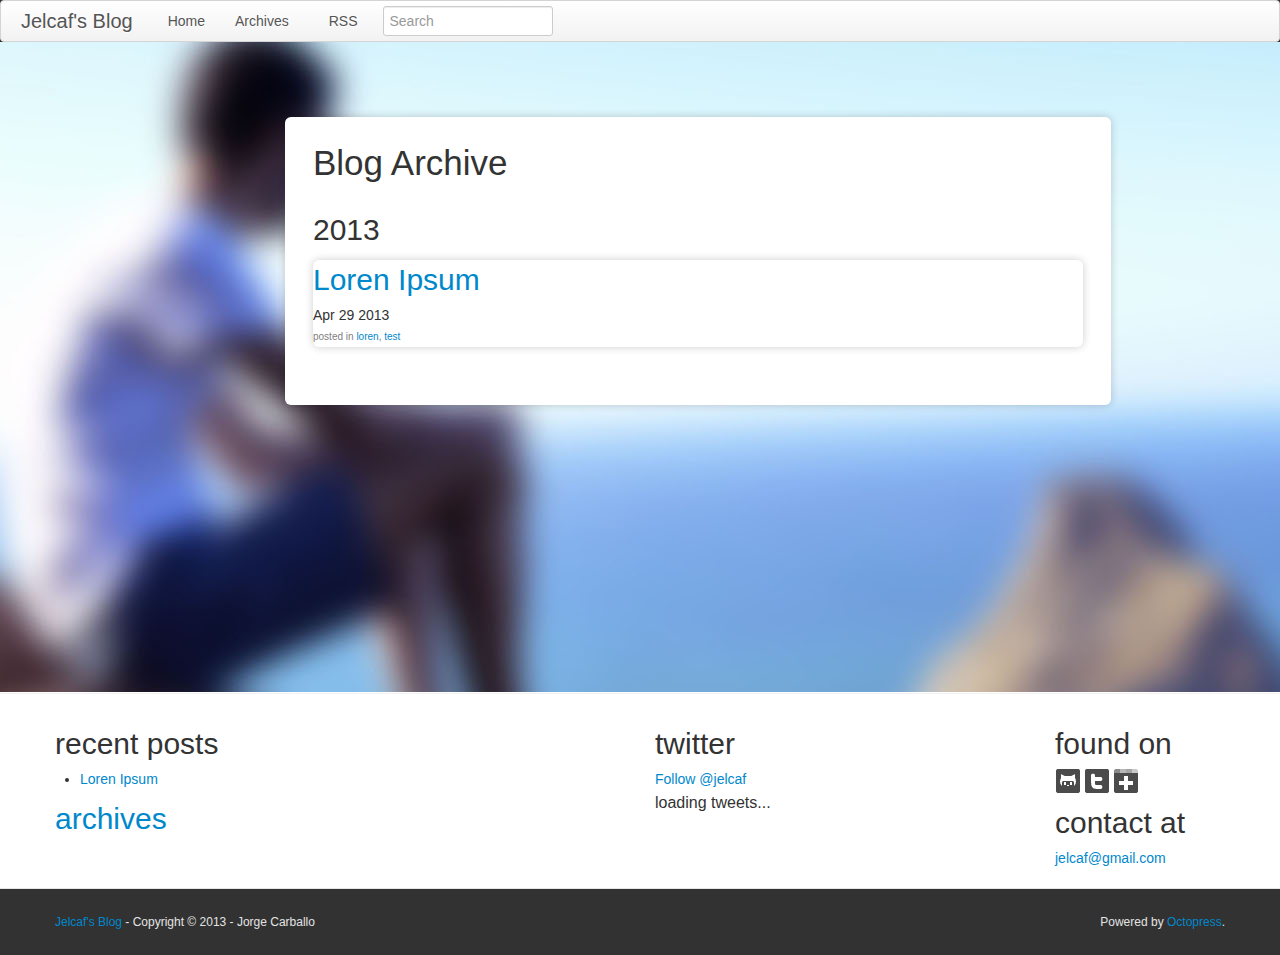
==== commit fef058b1: "Site updated at 2013-04-29 20:04:41 UTC" ====
--- a/archives/index.html
+++ b/archives/index.html
@@ -171,7 +171,6 @@
 <p class="pull-right">
   <span>Powered by <a href="http://octopress.org/">Octopress</a>.</span>
   
-    <span>Designed by <a href="http://www.AdrianArtiles.com">Adrian Artiles</a>.</span>
   
 </p>
 
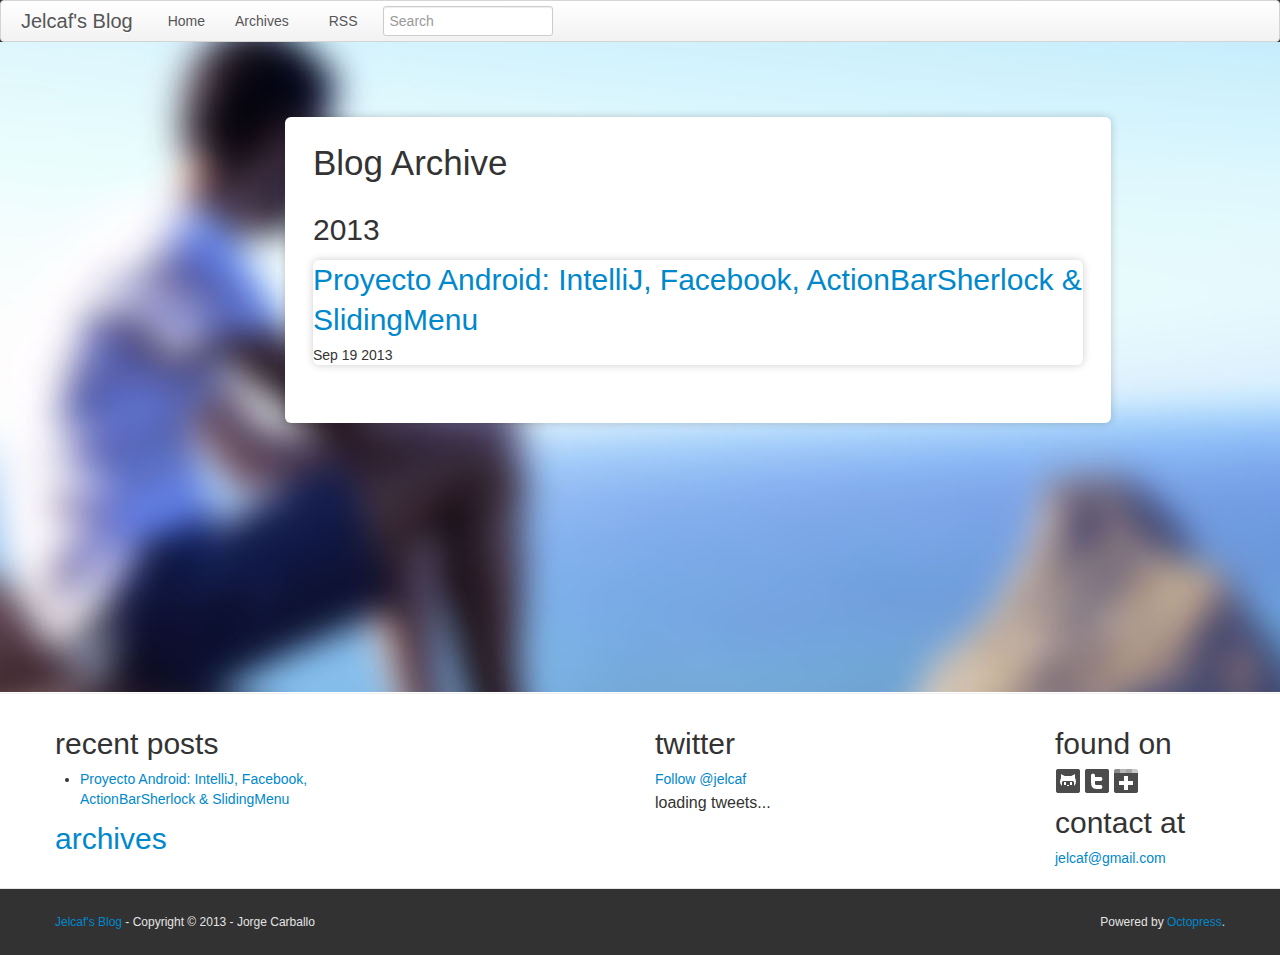
==== commit 91558b88: "Site updated at 2013-09-19 09:12:01 UTC" ====
--- a/archives/index.html
+++ b/archives/index.html
@@ -13,8 +13,8 @@
   
     
   
-  <meta name="description" content=" 2013 Loren Ipsum
-Apr 29 2013 posted in loren, test ">
+  <meta name="description" content=" 2013 Proyecto Android: IntelliJ, Facebook, ActionBarSherlock & SlidingMenu
+Sep 19 2013 ">
   
   <!-- http://t.co/dKP3o1e -->
   <meta name="HandheldFriendly" content="True">
@@ -30,8 +30,8 @@
   <meta name="og:type" content="website" />
   <meta name="og:site_name" content="Jelcaf's Blog" />
   <meta name="og:title" content="Blog Archive" />
-  <meta name="og:description" content=" 2013 Loren Ipsum
-Apr 29 2013 posted in loren, test " />
+  <meta name="og:description" content=" 2013 Proyecto Android: IntelliJ, Facebook, ActionBarSherlock & SlidingMenu
+Sep 19 2013 " />
   <meta name="og:url" content="http://jelcaf.github.io/archives/index.html"/>
   <meta name="url" content="http://jelcaf.github.io/archives/index.html">
   
@@ -86,12 +86,8 @@
 
 <article>
   
-<h2><a href="/blog/2013/04/29/loren-ipsum/">Loren Ipsum</a></h2>
-<time datetime="2013-04-29T20:54:00+01:00" pubdate><span class='month'>Apr</span> <span class='day'>29</span> <span class='year'>2013</span></time>
-
-<footer>
-  <span class="categories meta">posted in <a class='category' href='/blog/categories/loren/'>loren</a>, <a class='category' href='/blog/categories/test/'>test</a></span>
-</footer>
+<h2><a href="/blog/2013/09/19/proyecto-android-intellij/">Proyecto Android: IntelliJ, Facebook, ActionBarSherlock & SlidingMenu</a></h2>
+<time datetime="2013-09-19T09:09:00+01:00" pubdate><span class='month'>Sep</span> <span class='day'>19</span> <span class='year'>2013</span></time>
 
 
 </article>
@@ -112,7 +108,7 @@
     <ul class="recent_posts">
       
         <li>
-          <a href="/blog/2013/04/29/loren-ipsum/">Loren Ipsum</a>
+          <a href="/blog/2013/09/19/proyecto-android-intellij/">Proyecto Android: IntelliJ, Facebook, ActionBarSherlock & SlidingMenu</a>
         </li>
       
     </ul>
@@ -185,6 +181,19 @@
 <script src="/javascripts/libs/jquery.masonry.min.js" type="text/javascript"></script>
 <script src="/javascripts/custom.js" type="text/javascript"></script>
 
+
+<script type="text/javascript">
+      var disqus_shortname = 'jelcafblog';
+      
+        
+        var disqus_script = 'count.js';
+      
+    (function () {
+      var dsq = document.createElement('script'); dsq.type = 'text/javascript'; dsq.async = true;
+      dsq.src = 'http://' + disqus_shortname + '.disqus.com/' + disqus_script;
+      (document.getElementsByTagName('head')[0] || document.getElementsByTagName('body')[0]).appendChild(dsq);
+    }());
+</script>
 
 
 
